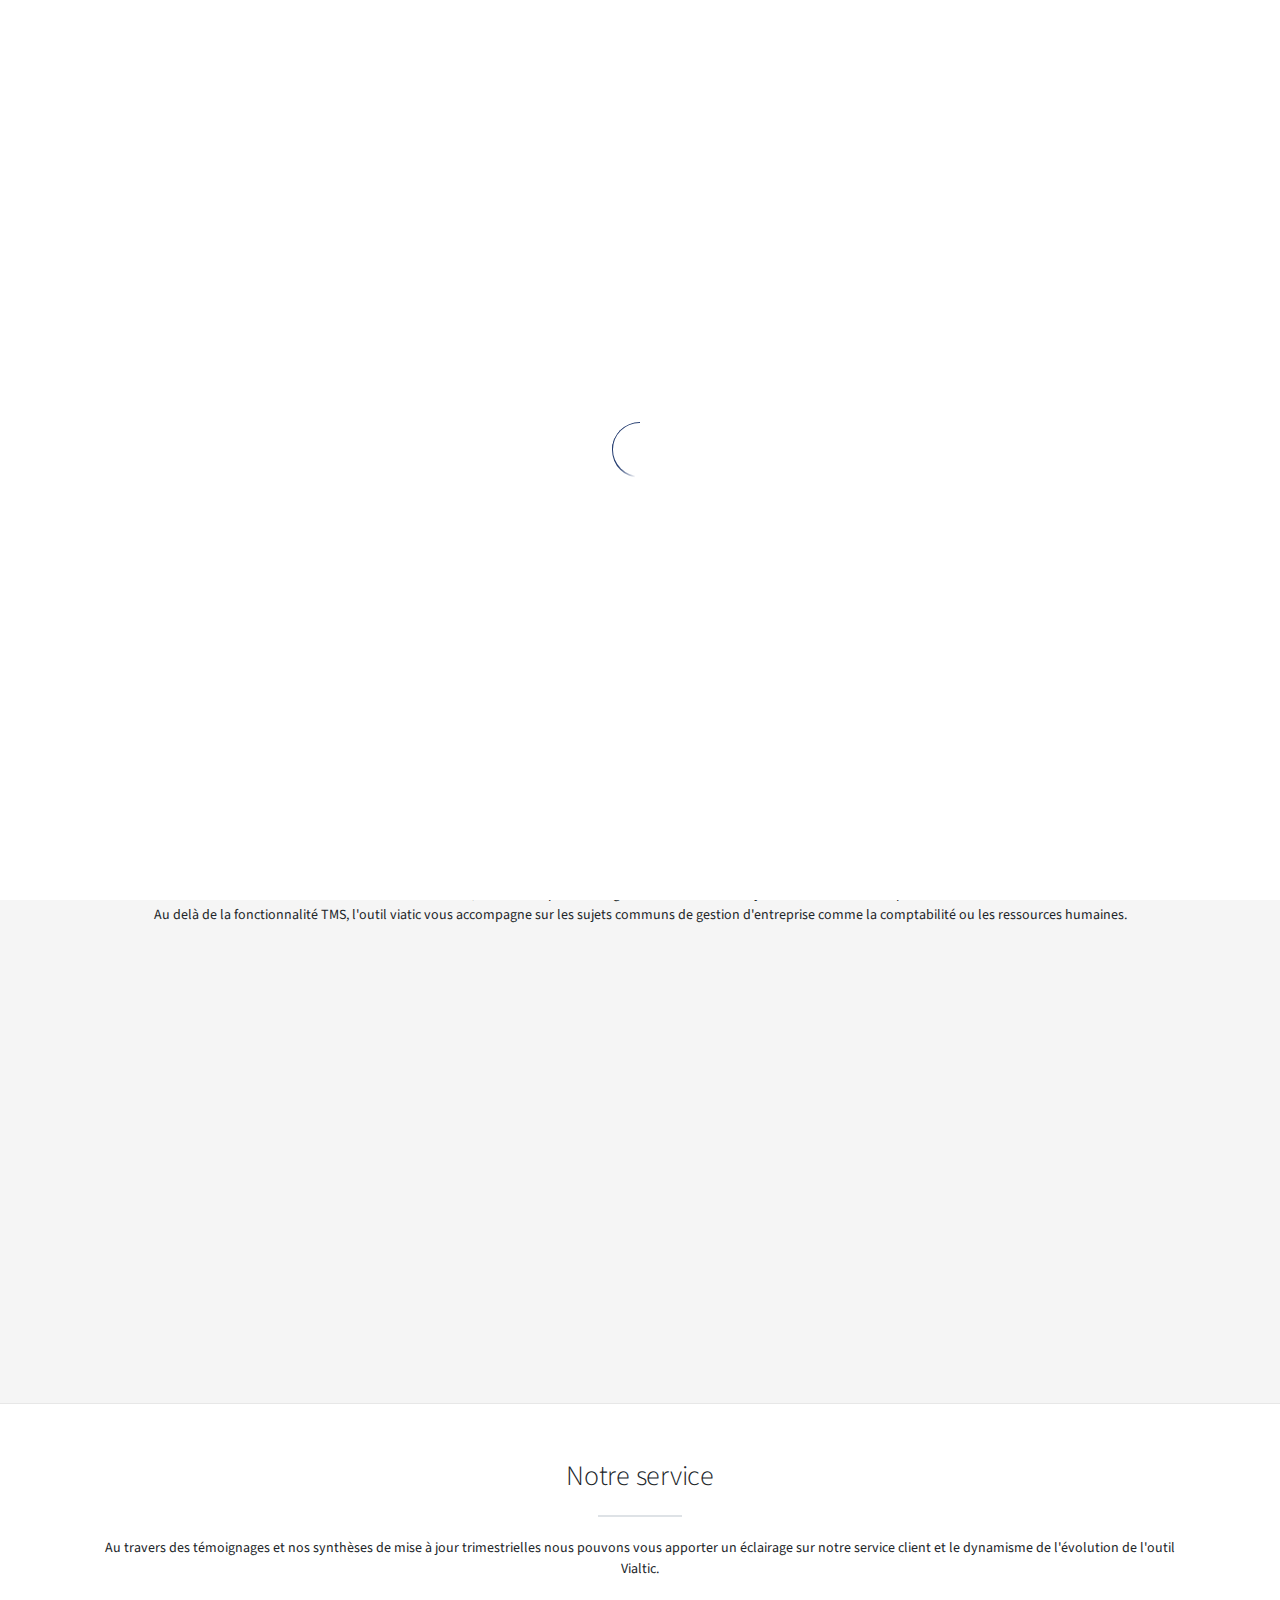
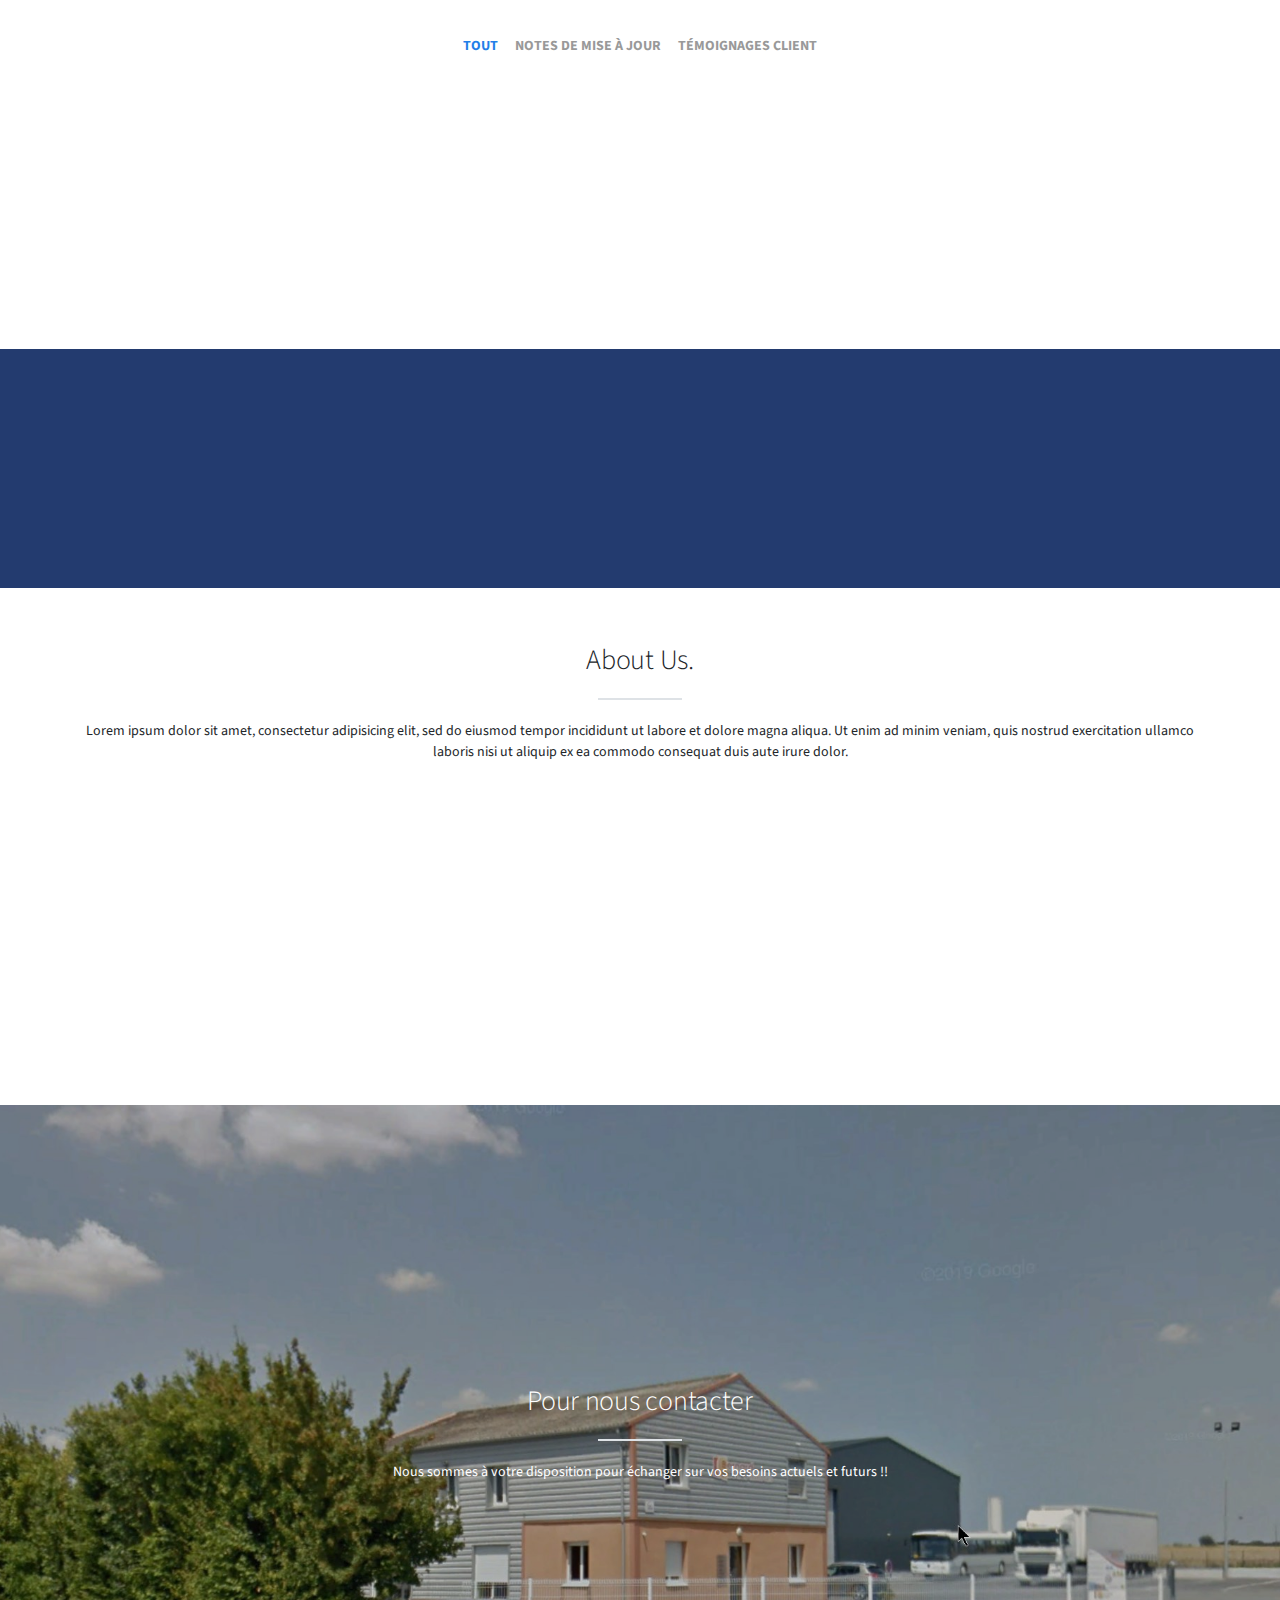
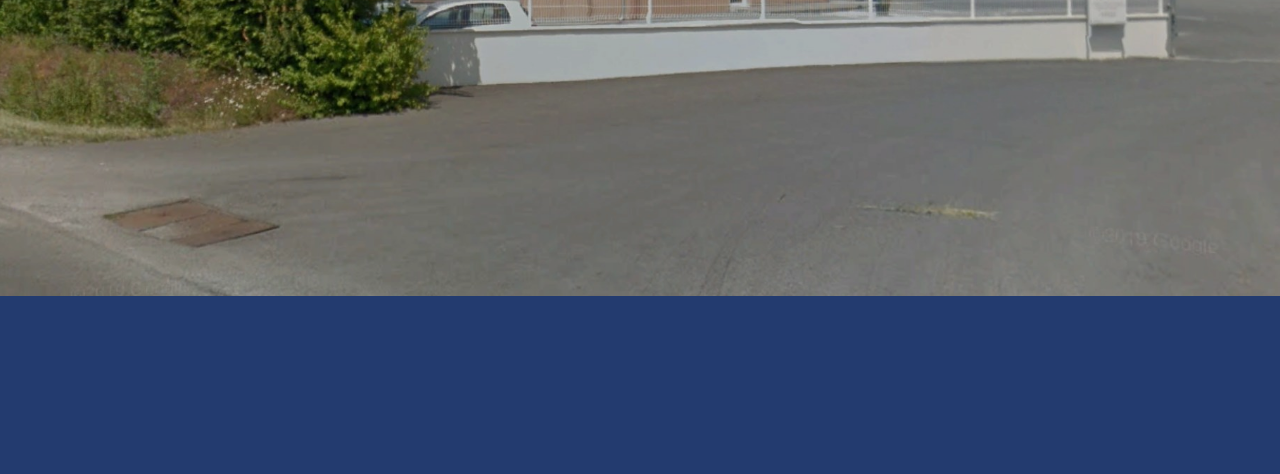
==== index.html @ 10916619 "Test colonnes" ====
<!DOCTYPE html>
<html lang="en-us">

<head>
    <meta http-equiv="X-UA-Compatible" content="IE=Edge">
    <meta charset="UTF-8">
    <meta name="viewport" content="width=device-width, initial-scale=1.0">
    <meta name="description" content="Merlin HTML/CSS template">
    <meta name="author" content="Hasan Alibegic">
    <link rel="shortcut icon" href="favicon.ico">
    <title>Vialtic</title>
    <link rel="stylesheet" href="https://fonts.googleapis.com/css?family=Source+Sans+Pro:300,600" async defer>
    <link rel="stylesheet" href="https://cdnjs.cloudflare.com/ajax/libs/twitter-bootstrap/4.1.0/css/bootstrap.min.css" async defer>
    <link rel="stylesheet" href="https://cdnjs.cloudflare.com/ajax/libs/venobox/1.8.2/venobox.css" async defer>
    <link rel="stylesheet" href="https://cdnjs.cloudflare.com/ajax/libs/animate.css/3.5.2/animate.min.css" async defer>
    <link rel="stylesheet" href="https://cdnjs.cloudflare.com/ajax/libs/font-awesome/4.7.0/css/font-awesome.min.css" async defer>
    <link rel="stylesheet" href="css/style.css" async defer>
    <!--[if lt IE 9]>
    <script src="https://cdnjs.cloudflare.com/ajax/libs/html5shiv/3.7.3/html5shiv.min.js"></script>
    <script src="https://cdnjs.cloudflare.com/ajax/libs/respond.js/1.4.2/respond.min.js"></script>
    <![endif]-->
</head>

<body>
    <div class="loader">
        <div class="loading"></div>
    </div>
    <section id="home" class="page overlay">
        <div class="container">
            <div class="content cover text-center">
                <div class="row">
                    <div class="col-sm-12">
                        <h1 class="mt-0 mb-4 animated hiding" data-animation="fadeInDown" data-delay="300">Vialtic - Le TMS des PME du transport routier</h1>
                        <a class="mt-0 mb-4 btn btn-blue nav-external animated hiding" data-animation="fadeIn" data-delay="900" href="#services">En savoir plus</a>
                        <h3 class="mt-0 mb-0 animated hiding" data-animation="fadeIn" data-delay="600">#Exploitation #GestionsDeParc #Achats #Sinistres<br> #CRM #RH #ContrôleDeGestion #Comptabilité</h3>
                    </div>
                </div>
            </div>
        </div>
    </section>
    <div id="navbar-top">
        <nav class="navbar navbar-expand-md navbar-light bg-white fixed">
            <div class="container">
                <a class="navbar-brand nav-external" href="#home">Vialtic</a>
                <button class="navbar-toggler" type="button" data-toggle="collapse" data-target="#nav" aria-controls="nav" aria-expanded="false"
                    aria-label="Toggle navigation">
                    <span class="navbar-toggler-icon"></span>
                </button>
                <div class="collapse navbar-collapse" id="nav">
                    <ul class="navbar-nav ml-auto">
                        <li class="nav-item active">
                            <a class="nav-link" href="#home">Accueil</a>
                        </li>
                        <li class="nav-item">
                            <a class="nav-link" href="#services">Produit</a>
                        </li>
                        <li class="nav-item">
                            <a class="nav-link" href="#work">Services</a>
                        </li>
                        <li class="nav-item">
                            <a class="nav-link" href="#clients">Clients</a>
                        </li>
                        <li class="nav-item">
                            <a class="nav-link" href="#about">A propos</a>
                        </li>
                        <li class="nav-item">
                            <a class="nav-link" href="#contact">Contact</a>
                        </li>
                    </ul>
                </div>
            </div>
        </nav>
    </div>
    <section id="services" class="page">
        <div class="container">
            <div class="content text-center">
                <div class="heading">
                    <h2 class="mt-0 mb-4">Notre produit</h2>
                    <div class="border"></div>
                    <p class="mt-4 mb-0">Au travers d'un seul et même accès, Vialtic vous permet de gérer l'ensemble des enjeux d'une PME de transport routier en 2020.<br> Au delà de la fonctionnalité TMS, l'outil viatic vous accompagne sur les sujets communs de gestion d'entreprise comme la comptabilité ou les ressources humaines.</p>
                </div>
                <div class="row">
                    <div class="col-sm-3 service animated hiding" data-animation="fadeInUp" data-delay="300">
                        <i class="fa fa-truck fa-5x"></i>
                        <h3 class="mt-5 mb-4"><a href="#">TMS</a></h3>
                        <p>Vialtic propose tous les éléments d'un TMS lot demi-lots. Son plaaning graphique vous donnera une vue synthétique et efficace des transports en cours et planifiés. La gestion des OT récurrents évitera les tâches administratives répétitives.</p>
                    </div>
                    <div class="col-sm-3 service animated hiding" data-animation="fadeInUp" data-delay="600">
                        <i class="fa fa-calculator fa-5x"></i>
                        <h3 class="mt-5 mb-4"><a href="#">ERP</a></h3>
                        <p>Vialtic fourni une aide précieuse dans la gestion de votre entreprise. La module comptabilité évitera les resaisies et facilitera la communication avec votre expert comptable. Le module Ressources Humaines facilite la communication avec les salariés et fluidifie le calcul de payes.</p>
                    </div>
                    <div class="col-sm-3 service animated hiding" data-animation="fadeInUp" data-delay="900">
                        <i class="fa fa-mobile fa-5x"></i>
                        <h3 class="mt-5 mb-4"><a href="#">Application mobile</a></h3>
                        <p>L'applcation mobile, prioritaire destiné aux conducteurs, permet d'assurer une communication fluide entre l'exploitation et le personnel roulants. Au dela des fonctionnalités métiers liées aux ordres de transport et à la géolocalisation, l'application permet aussi le transmission de tous les éléments variables de paye, paniers, demandes de congés, etc... </p>
                    </div>
                    <div class="col-sm-3 service animated hiding" data-animation="fadeInUp" data-delay="900">
                        <i class="fa fa-user fa-5x"></i>
                        <h3 class="mt-5 mb-4"><a href="#">Portail Collaborateurs & Clients</a></h3>
                        <p>Le portail collaboratif permet de fluidifier les échanges avec vos collaborateurs et clients. L'ensemble des communications usuelles (comme les congés, les déclarations de paniers ou la mise à disposition des émargés) sont implémentés dans le portail </p>
                    </div>
                
                </div>
            </div>
        </div>
    </section>
    <section id="work" class="page">
        <div class="container">
            <div class="content text-center">
                <div class="heading">
                    <h2 class="mt-0 mb-4">Notre service</h2>
                    <div class="border"></div>
                    <p class="mt-4 mb-0">Au travers des témoignages et nos synthèses de mise à jour trimestrielles nous pouvons vous apporter un éclairage sur notre service client et le dynamisme de l'évolution de l'outil Vialtic.</p>
                </div>
                <div class="row">
                    <div class="col-md-12">
                        <div id="portfolio">
                            <ul class="filters list-inline">
                                <li class="list-inline-item">
                                    <a class="active" data-filter="*" href="#">Tout</a>
                                </li>
                                <li class="list-inline-item">
                                    <a data-filter=".maj" href="#">Notes de mise à jour</a>
                                </li>
                                <li class="list-inline-item">
                                    <a data-filter=".client" href="#">Témoignages client</a>
                                </li>
                            </ul>
                            <ul class="items list-unstyled clearfix animated hiding mb-0" data-animation="fadeInRight">
                                <li class="item client">
                                    <a href="work.html" data-gall="work" data-vbtype="ajax">
                                        <img src="img/work/1.jpg" alt="">
                                        <div class="overlay">
                                            <span>Témoignage Cassier</span>
                                        </div>
                                    </a>
                                </li>
                                <li class="item maj">
                                    <a href="work.html" data-gall="work" data-vbtype="ajax">
                                        <img src="img/work/2.jpg" alt="">
                                        <div class="overlay">
                                            <span>Mise à jour Janvier 2019</span>
                                        </div>
                                    </a>
                                </li>
                                <li class="item client">
                                    <a href="work.html" data-gall="work" data-vbtype="ajax">
                                        <img src="img/work/3.jpg" alt="">
                                        <div class="overlay">
                                            <span>Témoignage Sabenis 1</span>
                                        </div>
                                    </a>
                                </li>
                                <li class="item maj">
                                    <a href="work.html" data-gall="work" data-vbtype="ajax">
                                        <img src="img/work/4.jpg" alt="">
                                        <div class="overlay">
                                            <span>Mise à jour Mars 2019</span>
                                        </div>
                                    </a>
                                </li>
                                <li class="item client">
                                    <a href="work.html" data-gall="work" data-vbtype="ajax">
                                        <img src="img/work/5.jpg" alt="">
                                        <div class="overlay">
                                            <span>Témoignange client XX</span>
                                        </div>
                                    </a>
                                </li>
                                <li class="item maj">
                                    <a href="work.html" data-gall="work" data-vbtype="ajax">
                                        <img src="img/work/6.jpg" alt="">
                                        <div class="overlay">
                                            <span>Mise à jour Juin 2019 </span>
                                        </div>
                                    </a>
                                </li>
                                <li class="item client">
                                    <a href="work.html" data-gall="work" data-vbtype="ajax">
                                        <img src="img/work/7.jpg" alt="">
                                        <div class="overlay">
                                            <span>témoignage Sabenis 2</span>
                                        </div>
                                    </a>
                                </li>
                                <li class="item maj">
                                    <a href="work.html" data-gall="work" data-vbtype="ajax">
                                        <img src="img/work/8.jpg" alt="">
                                        <div class="overlay">
                                            <span>Mise à jours Mars 2020</span>
                                        </div>
                                    </a>
                                </li>
                            </ul>
                        </div>
                    </div>
                </div>
            </div>
        </div>
    </section>
    <section id="clients" class="page">
        <div class="container">
            <div class="content text-center">
                <div class="row">
                    <div class="col-sm-12 animated hiding" data-animation="fadeInDown">
                        <div id="testimonials" class="carousel slide">
                            <ol class="carousel-indicators">
                                <li data-target="#testimonials" data-slide-to="0" class="active"></li>
                                <li data-target="#testimonials" data-slide-to="1" class=""></li>
                                <li data-target="#testimonials" data-slide-to="2" class=""></li>
                                <li data-target="#testimonials" data-slide-to="3" class=""></li>
                            </ol>
                            <div class="carousel-inner">
                                <div class="carousel-item active flex-column">
                                    <p class="quote mb-4">Quisque convallis diam ligula, ac accumsan eros pretium vel. Curabitur convallis nibh sit amet iaculis ornare. Integer blandit quis diam sed tincidunt.</p>
                                    <p class="client mb-5">John Doe / CEO</p>
                                </div>
                                <div class="carousel-item flex-column">
                                    <p class="quote mb-4">Vestibulum volutpat accumsan sem non eleifend. Vivamus pretium nisi semper sapien eleifend, vel lacinia lacus sodales. Morbi bibendum purus at leo laoreet, vel ultricies orci viverra.</p>
                                    <p class="client mb-5">Jorginho Jian / Developer</p>
                                </div>
                                <div class="carousel-item flex-column">
                                    <p class="quote mb-4">Curabitur in nulla et lorem varius convallis. Morbi bibendum purus at leo laoreet, vel ultricies orci viverra. Duis quis accumsan urna. Nulla faucibus mauris elit, vitae tristique nisi sollicitudin ut.</p>
                                    <p class="client mb-5">Gandalf Kadir / Web Designer</p>
                                </div>
                                <div class="carousel-item flex-column">
                                    <p class="quote mb-4">Nullam vel tempor quam, id dictum eros. Nam augue sem, aliquam ac mauris in, pharetra convallis quam. Nulla faucibus mauris elit, vitae tristique nisi sollicitudin ut. Vivamus pretium nisi semper sapien eleifend.</p>
                                    <p class="client mb-5">Homeros Yehudi / QA Engineer</p>
                                </div>
                            </div>
                        </div>
                    </div>
                </div>
            </div>
        </div>
    </section>
    <section id="about" class="page">
        <div class="container">
            <div class="content text-center">
                <div class="heading">
                    <h2 class="mt-0 mb-4">About Us.</h2>
                    <div class="border"></div>
                    <p class="mt-4 mb-0">Lorem ipsum dolor sit amet, consectetur adipisicing elit, sed do eiusmod tempor incididunt ut labore et dolore magna aliqua. Ut enim ad minim veniam, quis nostrud exercitation ullamco laboris nisi ut aliquip ex ea commodo consequat duis aute irure dolor.</p>
                </div>
                <div class="row">
                    <div class="col-md-3 col-sm-6 col-xs-12 teammate animated hiding" data-animation="fadeInLeft" data-delay="600">
                        <div class="profile-photo">
                            <img class="img-fluid" src="img/team/1.jpg" alt="">
                        </div>
                        <div class="bio mt-4">
                            <h5 class="mb-1">John Doe</h5>
                            <p>Web Developer</p>
                            <div class="border mt-4 mb-4"></div>
                            <p>Lorem ipsum dolor sit, consetetur sadipscing elitr, diam nonumy eirmod tempor invidunt ut labore.</p>
                            <ul class="list-inline">
                                <li class="list-inline-item">
                                    <a href="http://www.facebook.com" title="Facebook">
                                        <i class="fa fa-facebook"></i>
                                    </a>
                                </li>
                                <li class="list-inline-item">
                                    <a href="http://www.twitter.com" title="Twitter">
                                        <i class="fa fa-twitter"></i>
                                    </a>
                                </li>
                                <li class="list-inline-item">
                                    <a href="http://www.linkedin.com" title="LinkedIn">
                                        <i class="fa fa-linkedin"></i>
                                    </a>
                                </li>
                                <li class="list-inline-item">
                                    <a href="http://www.github.com" title="GitHub">
                                        <i class="fa fa-github"></i>
                                    </a>
                                </li>
                            </ul>
                        </div>
                    </div>
                    <div class="col-md-3 col-sm-6 col-xs-12 teammate animated hiding" data-animation="fadeInUp" data-delay="300">
                        <div class="profile-photo">
                            <img class="img-fluid" src="img/team/2.jpg" alt="">
                        </div>
                        <div class="bio mt-4">
                            <h5 class="mb-1">Clarinda Gratia</h5>
                            <p>Designer</p>
                            <div class="border mt-4 mb-4"></div>
                            <p>Lorem ipsum dolor sit, consetetur sadipscing elitr, diam nonumy eirmod tempor invidunt ut labore.</p>
                            <ul class="list-inline">
                                <li class="list-inline-item">
                                    <a href="http://www.dribbble.com" title="Dribbble">
                                        <i class="fa fa-dribbble"></i>
                                    </a>
                                </li>
                                <li class="list-inline-item">
                                    <a href="http://www.pinterest.com" title="Pinterest">
                                        <i class="fa fa-pinterest"></i>
                                    </a>
                                </li>
                                <li class="list-inline-item">
                                    <a href="http://www.instagram.com" title="Instagram">
                                        <i class="fa fa-instagram"></i>
                                    </a>
                                </li>
                            </ul>
                        </div>
                    </div>
                    <div class="col-md-3 col-sm-6 col-xs-12 teammate animated hiding" data-animation="fadeInUp" data-delay="300">
                        <div class="profile-photo">
                            <img class="img-fluid" src="img/team/3.jpg" alt="">
                        </div>
                        <div class="bio mt-4">
                            <h5 class="mb-1">Mandeep Eimear</h5>
                            <p>Mobile Developer</p>
                            <div class="border mt-4 mb-4"></div>
                            <p>Lorem ipsum dolor sit, consetetur sadipscing elitr, diam nonumy eirmod tempor invidunt ut labore.</p>
                            <ul class="list-inline">
                                <li class="list-inline-item">
                                    <a href="http://www.twitter.com" title="Twitter">
                                        <i class="fa fa-twitter"></i>
                                    </a>
                                </li>
                                <li class="list-inline-item">
                                    <a href="http://developer.android.com/index.html" title="Android Developers">
                                        <i class="fa fa-android"></i>
                                    </a>
                                </li>
                                <li class="list-inline-item">
                                    <a href="http://www.stackoverflow.com" title="Stack Overflow">
                                        <i class="fa fa-stack-overflow"></i>
                                    </a>
                                </li>
                            </ul>
                        </div>
                    </div>
                    <div class="col-md-3 col-sm-6 col-xs-12 teammate animated hiding" data-animation="fadeInRight" data-delay="600">
                        <div class="profile-photo">
                            <img class="img-fluid" src="img/team/4.jpg" alt="">
                        </div>
                        <div class="bio mt-4">
                            <h5 class="mb-1">Wigstan Fergus</h5>
                            <p>QA Engineer</p>
                            <div class="border mt-4 mb-4"></div>
                            <p>Lorem ipsum dolor sit, consetetur sadipscing elitr, diam nonumy eirmod tempor invidunt ut labore.</p>
                            <ul class="list-inline">
                                <li class="list-inline-item">
                                    <a href="http://www.plus.google.com" title="Google+">
                                        <i class="fa fa-google-plus"></i>
                                    </a>
                                </li>
                                <li class="list-inline-item">
                                    <a href="http://www.trello.com" title="Trello">
                                        <i class="fa fa-trello"></i>
                                    </a>
                                </li>
                                <li class="list-inline-item">
                                    <a href="mailto:john.doe@mail.com" title="Email">
                                        <i class="fa fa-envelope"></i>
                                    </a>
                                </li>
                            </ul>
                        </div>
                    </div>
                </div>
            </div>
        </div>
    </section>
    <section id="contact" class="page overlay">
        <div class="container">
            <div class="content cover text-center">
                <div class="heading">
                    <h2 class="mt-0 mb-4">Pour nous contacter</h2>
                    <div class="border"></div>
                    <p class="mt-4 mb-0">Nous sommes à votre disposition pour échanger sur vos besoins actuels et futurs !!</p>
                </div>
                <div class="row">
                    <div class="col-sm-4 animated hiding" data-animation="fadeInRight" data-delay="600">
                        <i class="fa fa-map-marker fa-3x"></i>
                        <a href="#">95 Route de Brioux 79170 Périgné </a>
                    </div>
                    <div class="col-sm-4 animated hiding" data-animation="fadeInDown" data-delay="300">
                        <i class="fa fa-phone fa-3x"></i>
                        <a href="tel:9876543210">05 49 29 76 34</a>
                    </div>
                    <div class="col-sm-4 animated hiding" data-animation="fadeInLeft" data-delay="600">
                        <i class="fa fa-envelope fa-3x"></i>
                        <a href="mailto:john.doe@mail.com">contact@vialtic.com</a>
                    </div>
                </div>
            </div>
        </div>
    </section>
    <footer id="footer">
        <div class="container">
            <div class="row">
                <div class="col-sm-12 animated hiding" data-animation="fadeInUp">
                    <ul class="social list-inline">

                        <li class="list-inline-item">
                            <a class="linkedin href="https://www.linkedin.com/company/25458420/" title="LinkedIn">
                                <i class="fa fa-linkedin fa-2x"></i>
                            </a>
                        </li>
                    </ul>
                    <p class="copyright">
                        Created by <a href="http://halibegic.info">halibegic</a> &middot; Code licensed under the <a href="http://www.apache.org/licenses/LICENSE-2.0">Apache License v2.0</a> &middot; Based on <a href="http://getbootstrap.com/">Bootstrap v4</a> &middot; Icons by <a href="http://fontawesome.io/">Font Awesome</a> &middot;
                        <a href="http://www.github.com/halibegic/merlin">GitHub</a> &middot;
                        <a href="http://steamcommunity.com/id/halibegic">Buy Me a Game</a>
                    </p>
                </div>
            </div>
        </div>
    </footer>
    <script src="https://cdnjs.cloudflare.com/ajax/libs/jquery/3.2.1/jquery.min.js"></script>
    <script src="https://cdnjs.cloudflare.com/ajax/libs/tether/1.4.0/js/tether.min.js"></script>
    <script src="https://cdnjs.cloudflare.com/ajax/libs/twitter-bootstrap/4.1.0/js/bootstrap.min.js"></script>
    <script src="https://cdnjs.cloudflare.com/ajax/libs/jquery.isotope/3.0.4/isotope.pkgd.min.js"></script>
    <script src="https://cdnjs.cloudflare.com/ajax/libs/jquery.imagesloaded/4.1.3/imagesloaded.min.js"></script>
    <script src="https://cdnjs.cloudflare.com/ajax/libs/jquery-scrollTo/2.1.2/jquery.scrollTo.min.js"></script>
    <script src="https://cdnjs.cloudflare.com/ajax/libs/jquery-one-page-nav/3.0.0/jquery.nav.min.js"></script>
    <script src="https://cdnjs.cloudflare.com/ajax/libs/jquery.appear/0.3.3/jquery.appear.min.js"></script>
    <script src="https://cdnjs.cloudflare.com/ajax/libs/venobox/1.8.2/venobox.min.js"></script>
    <script src="js/script.js?v=1.0"></script>
    <!-- Google Analytics: change UA-25089888-9 to be your site's ID. -->
    <script>
        (function(b,o,i,l,e,r){b.GoogleAnalyticsObject=l;b[l]||(b[l]=
        function(){(b[l].q=b[l].q||[]).push(arguments)});b[l].l=+new Date;
        e=o.createElement(i);r=o.getElementsByTagName(i)[0];
        e.src='//www.google-analytics.com/analytics.js';
        r.parentNode.insertBefore(e,r)}(window,document,'script','ga'));
        ga('create','UA-25089888-9');ga('send','pageview');
    </script>
</body>

</html>
---- css/style.css ----
/*
Merlin - Responsive One Page Template
Version: 1.0
By: Hasan Alibegic, hasan461@gmail.com
License: Apache License v2.0
*/

html {
    font-size: 14px;
}

body {
    font-family: "Source Sans Pro", sans-serif;
}

h1,
h2,
h3,
h4,
h5,
h6 {
    font-weight: 300;
    letter-spacing: -.02rem;
}

*,
*:focus {
    outline: none !important;
}

a {
    color: #2d2d2d;
    cursor: pointer;
}

a:hover,
a:focus {
    color: #0c86b6;
    text-decoration: none;
}

.hiding {
    opacity: 0;
}

.showing {
    opacity: 1;
}

.img-rounded {
    -webkit-border-radius: 8px;
    -moz-border-radius: 8px;
    border-radius: 8px;
}

.btn {
    font-size: 1rem;
    font-weight: bold;
    text-transform: uppercase;
    -webkit-border-radius: 2px;
    -moz-border-radius: 2px;
    border-radius: 2px;
    -webkit-transition: all .2s;
    -moz-transition: all .2s;
    -ms-transition: all .2s;
    transition: all .2s;
}

.btn-blue {
    color: #fff;
    background: #227fe8;
}

.btn-blue:hover,
.btn-blue:focus {
    color: #fff;
    background: #233b6f;
}

.btn-green {
    color: #fff;
    background: #f5b76a;
}

.btn-green:hover,
.btn-green:focus {
    color: #fff;
    background: #233b6f;
}

.btn-dark {
    color: #fff;
    background: #233b6f;
}

.btn-dark:hover,
.btn-dark:focus {
    color: #fff;
    background: #233b6f;
}

.list-inline-item:not(:last-child) {
    margin-right: 1rem;
}

.loader {
    position: fixed;
    z-index: 999;
    width: 100%;
    height: 100%;
    background: #fff;
}

.loading {
    position: absolute;
    top: 50%;
    left: 50%;
    width: 4rem;
    height: 4rem;
    margin: -2rem 0 0 -2rem;
    text-indent: -9999rem;
    border-radius: 50%;
    background: #233b6f;
    background: -moz-linear-gradient(left, #233b6f 10%, rgba(35,59,111, 0) 42%);
    background: -webkit-linear-gradient(left, #233b6f 10%, rgba(35,59,111, 0) 42%);
    background: -o-linear-gradient(left, #233b6f 10%, rgba(35,59,111, 0) 42%);
    background: -ms-linear-gradient(left, #233b6f 10%, rgba(35,59,111, 0) 42%);
    background: linear-gradient(to right, #233b6f 10%, rgba(35,59,111, 0) 42%);
    -webkit-animation: loading 1s infinite linear;
    animation: loading 1s infinite linear;
    -webkit-transform: translateZ(0);
    -ms-transform: translateZ(0);
    transform: translateZ(0);
}

.loading:before {
    position: absolute;
    top: 0;
    left: 0;
    width: 50%;
    height: 50%;
    content: "";
    background: #233b6f;
    border-radius: 100% 0 0 0;
}

.loading:after {
    position: absolute;
    top: 0;
    left: 0;
    bottom: 0;
    right: 0;
    margin: auto;
    width: 94%;
    height: 94%;
    content: "";
    background: #fff;
    border-radius: 50%;
}

.navbar-light {
    margin-bottom: 0;
    background: #fff;
    -webkit-box-shadow: 0 0 2px 0 rgba(0, 0, 0, .2);
    -moz-box-shadow: 0 0 2px 0 rgba(0, 0, 0, .2);
    box-shadow: 0 0 2px 0 rgba(0, 0, 0, .2);
}

.navbar-light .navbar-brand {
    font-weight: bold;
    color: #666;
    text-transform: uppercase;
}

.navbar-light .navbar-nav .nav-link {
    font-weight: bold;
    text-transform: uppercase;
}

.navbar-light .navbar-nav .active > .nav-link,
.navbar-light .navbar-nav .active > .nav-link:hover,
.navbar-light .navbar-nav .active > .nav-link:focus {
    color: #227fe8;
    background: transparent;
}

.navbar-light .navbar-toggler {
    border-color: transparent;
}

.navbar-light.fixed {
    position: fixed;
    top: 0;
    z-index: 99;
    width: 100%;
    border-bottom-color: transparent;
}

.page {
    position: relative;
    overflow: hidden;
}

.page .content {
    margin-top: 4rem;
    margin-bottom: 4rem;
}

.page .content.cover {
    margin-top: 8rem;
    margin-bottom: 8rem;
}

.page .border {
    width: 6rem;
    height: 2px;
    margin-left: auto;
    margin-right: auto;
    background: #f5b76a;
}

.page.overlay:after {
    position: absolute;
    top: 0;
    left: 0;
    width: 100%;
    height: 100%;
    content: "";
    background: rgba(0, 0, 0, 0.2);
}

.page.overlay .content {
    position: relative;
    z-index: 1;
}

#home {
    padding: 0;
    color: #fff;
    background-image: url(../img/cover/home.jpg);
    background-repeat: no-repeat;
    background-position: center center;
    background-size: cover;
}

#home h1 {
    font-size: 4rem;
    line-height: 1;
}

#services {
    background: #f5f5f5;
    border-bottom: 1px solid #e7e7e7;
}

#services .service i {
    margin-top: 4rem;
}

#services .service:hover i {
    color: #f5b76a;
}

#work .heading p {
    margin-bottom: 4rem;
}

#portfolio {
    width: 100%;
}

#portfolio .filters {
    margin-top: 4rem;
    margin-bottom: 4rem;
}

#portfolio .filters li a {
    color: #999;
    font-weight: bold;
    text-transform: uppercase;
}

#portfolio .filters li a:hover,
#portfolio .filters li a:focus {
    color: #333;
}

#portfolio .filters li a.active {
    color: #227fe8;
}

#portfolio .items li {
    position: relative;
    float: left;
    width: 100%;
    overflow: hidden;
}

#portfolio .items li a img {
    width: 100%;
    -webkit-transition: all .4s ease-in-out;
    -moz-transition: all .4s ease-in-out;
    -o-transition: all .4s ease-in-out;
    transition: all .4s ease-in-out;
}

#portfolio .items li a .overlay {
    position: absolute;
    top: 0;
    left: 0;
    width: 100%;
    height: 100%;
    background: #000;
    background: rgba(0, 0, 0, .6);
    -webkit-transition: all .4s ease-in-out;
    -moz-transition: all .4s ease-in-out;
    -o-transition: all .4s ease-in-out;
    transition: all .4s ease-in-out;
    opacity: 0;
}

#portfolio .items li a .overlay span {
    position: absolute;
    left: 1rem;
    bottom: 1rem;
    color: #fff;
    text-transform: uppercase;
}

#portfolio .items li a:hover .overlay {
    opacity: 1;
}

#portfolio .items li a:hover img {
    -webkit-transform: scale(1.1);
    -moz-transform: scale(1.1);
    -ms-transform: scale(1.1);
    -o-transform: scale(1.1);
    transform: scale(1.1);
}

#clients {
    color: #fff;
    background: #233b6f;
}

#testimonials .item {
    margin-bottom: 2rem;
}

#testimonials .quote {
    padding: 0 2rem;
}

#testimonials .quote:before {
    margin-right: 1rem;
    font-family: fontawesome;
    content: "\f10d";
}

#testimonials .client {
    color: #ccc;
}

#testimonials .carousel-indicators {
    bottom: 0;
    margin-bottom: 0;
}

#testimonials .carousel-indicators li {
    width: .8rem;
    max-width: .8rem;
    height: .8rem;
    background: transparent;
    border: 1px solid #a6a6a6;
    -webkit-border-radius: 2px;
    -moz-border-radius: 2px;
    border-radius: 2px;
    -webkit-transition: all .25s linear;
    -moz-transition: all .25s linear;
    -o-transition: all .25s linear;
    transition: all .25s linear;
}

#testimonials .carousel-indicators li:hover,
#testimonials .carousel-indicators li:focus {
    border-color: #fff;
}

#testimonials .carousel-indicators .active {
    background: #f5b76a;
    border-color: #fff;
}

#about .content {
    margin-bottom: 0;
}

#about .teammate {
    margin-top: 4rem;
    margin-bottom: 4rem;
}

#about .teammate .profile-photo {
    overflow: hidden;
}

#about .teammate .profile-photo img {
    -webkit-transition: all .4s ease;
    -moz-transition: all .4s ease;
    -ms-transition: all .4s ease;
    -o-transition: all .4s ease;
    transition: all .4s ease;
}

#about .teammate:hover .profile-photo img,
#about .teammate:focus .profile-photo img {
    -webkit-transform: scale(1.1);
    -moz-transform: scale(1.1);
    -ms-transform: scale(1.1);
    -o-transform: scale(1.1);
    transform: scale(1.1);
}

#about .teammate .bio .border {
    height: 1px;
}

#about .teammate .bio ul {
    margin-bottom: 0;
}

#about .teammate .bio a {
    color: #666;
}

#about .teammate .bio a:hover,
#about .teammate .bio a:focus {
    color: #222;
}

#contact {
    background: url(../img/cover/contact.jpg);
    background-repeat: no-repeat;
    background-position: center center;
    background-size: cover;
}

#contact,
#contact a,
#contact a:hover,
#contact a:focus {
    color: #fff
}

#contact .heading .border {
    background: #fff
}

#contact a {
    display: block;
}

#contact i {
    margin: 4rem 0 1rem;
}

#footer {
    padding: 4rem 0;
    color: #ccc;
    text-align: center;
    background: #233b6f;
}

#footer a,
#footer a:hover,
#footer a:focus {
    color: #fff;
}

#footer .social {
    margin-bottom: 1rem;
}

#footer .social li .facebook:hover,
#footer .social li .facebook:focus {
    color: #3b5998
}

#footer .social li .twitter:hover,
#footer .social li .twitter:focus {
    color: #00aced
}

#footer .social li .google-plus:hover,
#footer .social li .google-plus:focus {
    color: #d34836
}

#footer .social li .dribbble:hover,
#footer .social li .dribbble:focus {
    color: #ea4c89
}

#footer .copyright {
    margin-bottom: 0;
}

.work .title {
    color: #222;
}


/* Venobox */

.vbox-container {
    overflow: hidden;
}


/* Animations */

@-webkit-keyframes loading {
    0% {
        -webkit-transform: rotate(0deg);
        transform: rotate(0deg);
    }
    100% {
        -webkit-transform: rotate(360deg);
        transform: rotate(360deg);
    }
}

@keyframes loading {
    0% {
        -webkit-transform: rotate(0deg);
        transform: rotate(0deg);
    }
    100% {
        -webkit-transform: rotate(360deg);
        transform: rotate(360deg);
    }
}


/* Responsive style */

@media (min-width: 576px) {
    .page .content.cover {
        margin-top: 12rem;
        margin-bottom: 12rem;
    }
    #portfolio .items li {
        width: 50%;
    }
    #testimonials .quote {
        padding: 0 4rem;
    }
}

@media (min-width: 768px) {
    .page .content.cover {
        margin-top: 16rem;
        margin-bottom: 16rem;
    }
    #portfolio .items li {
        width: 25%;
    }
    #testimonials .quote {
        padding: 0 8rem;
    }
}

@media (min-width: 992px) {
    .page .content.cover {
        margin-top: 20rem;
        margin-bottom: 20rem;
    }
    .navbar-light .navbar-nav .nav-link {
        padding-right: 1rem;
        padding-left: 1rem;
        font-weight: bold;
        text-transform: uppercase;
    }
    #testimonials .quote {
        padding: 0 12rem;
    }
}
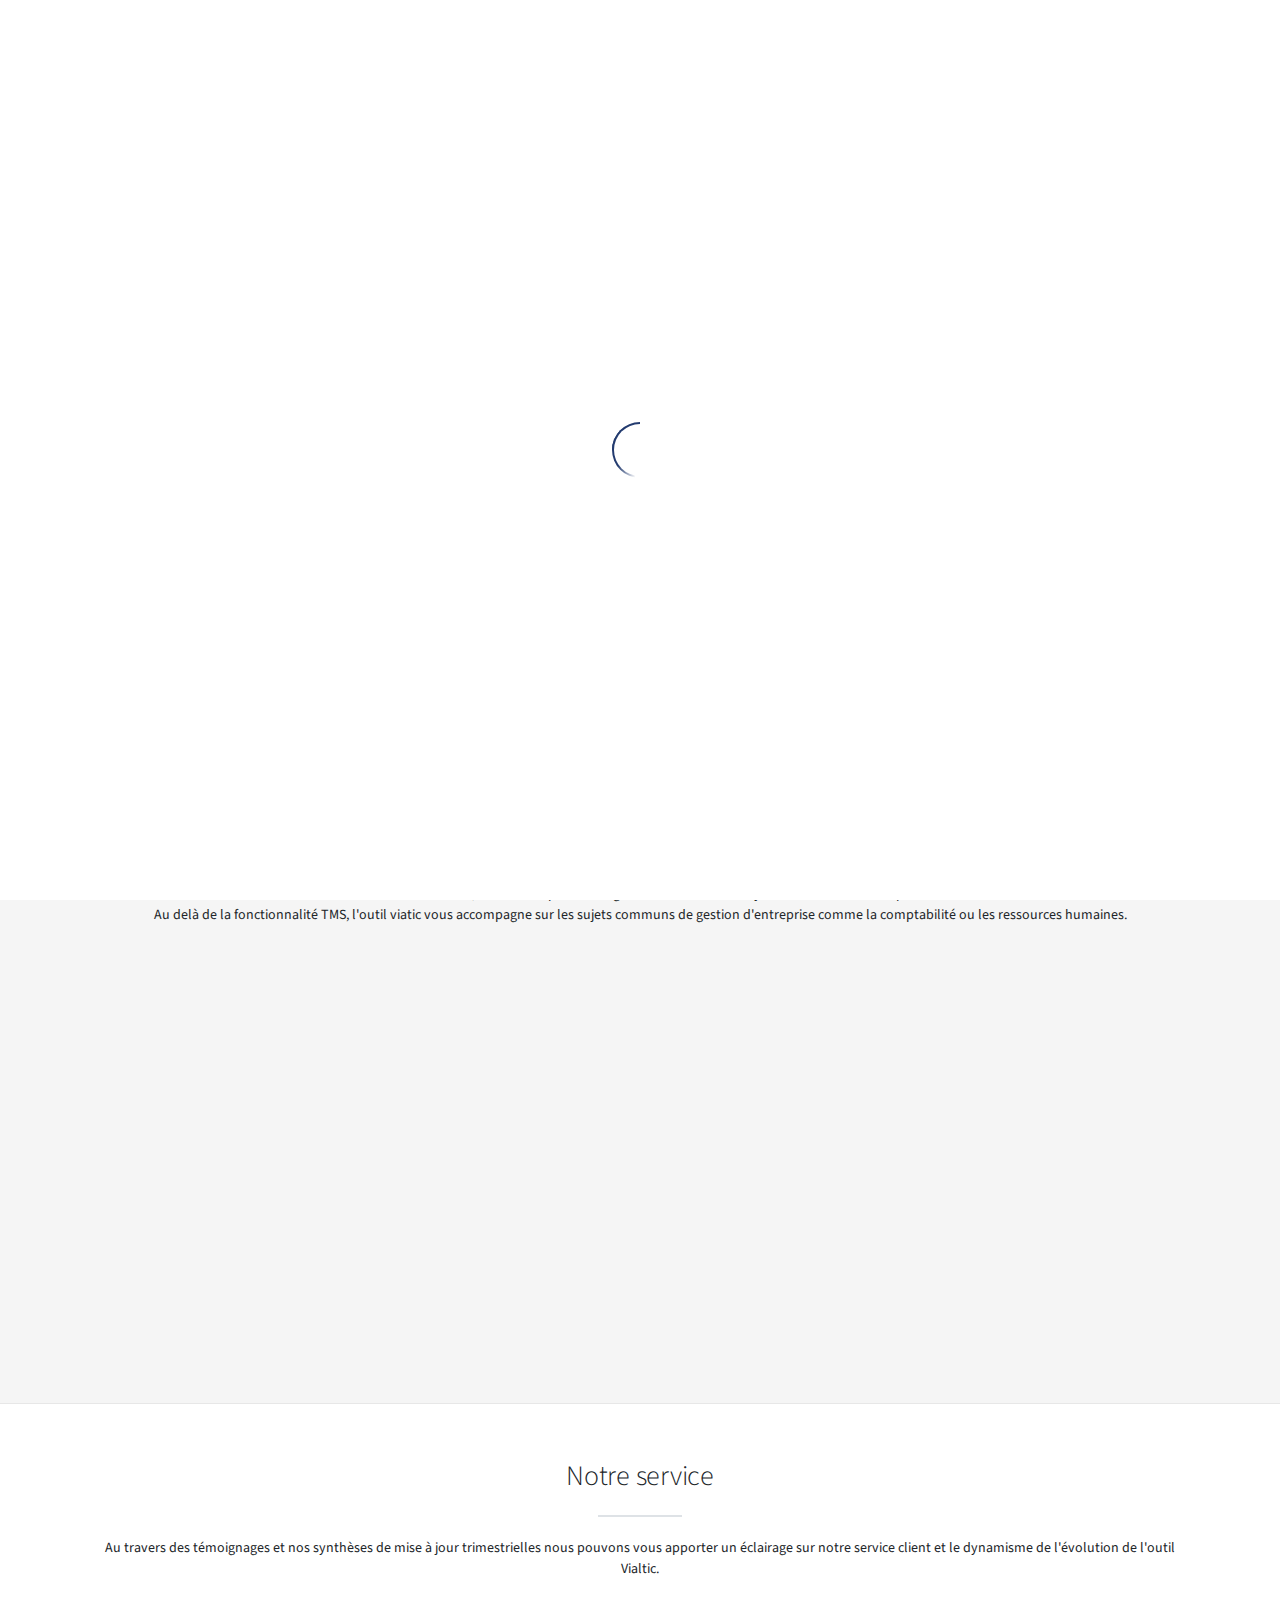
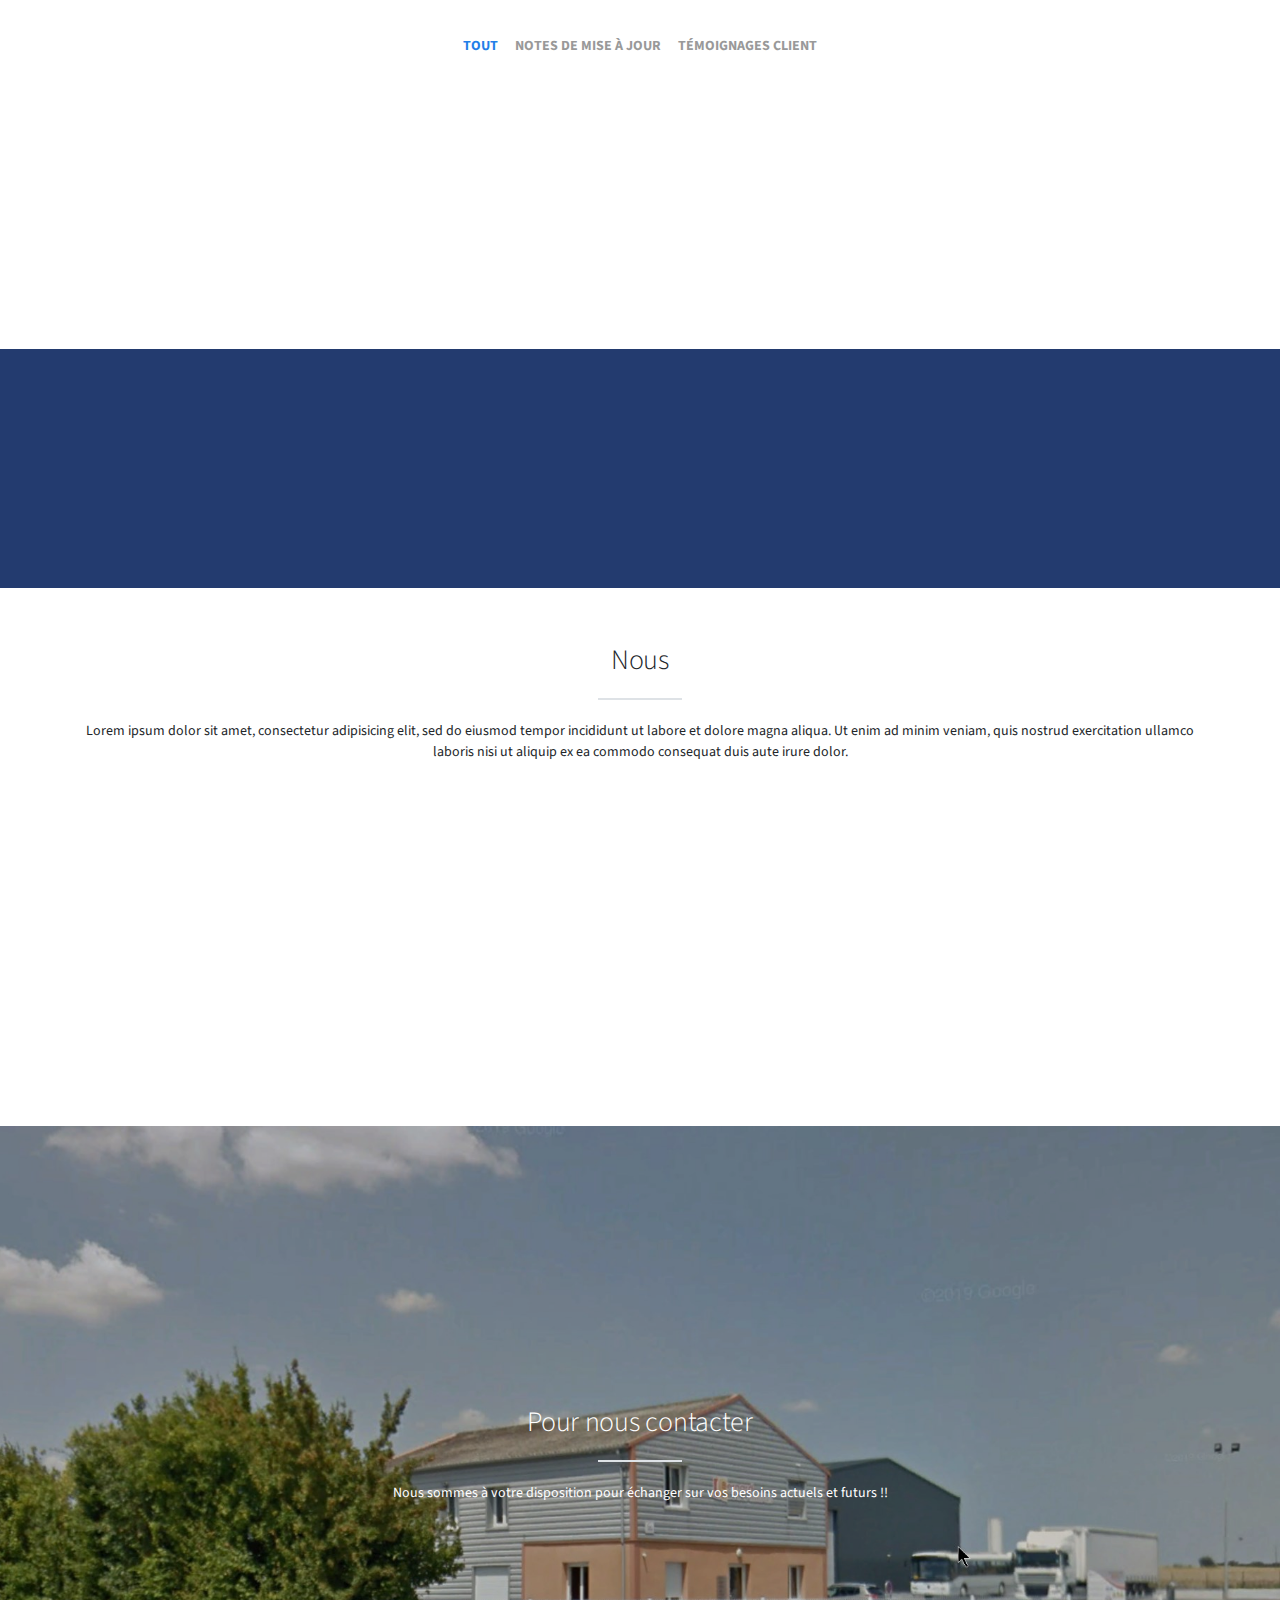
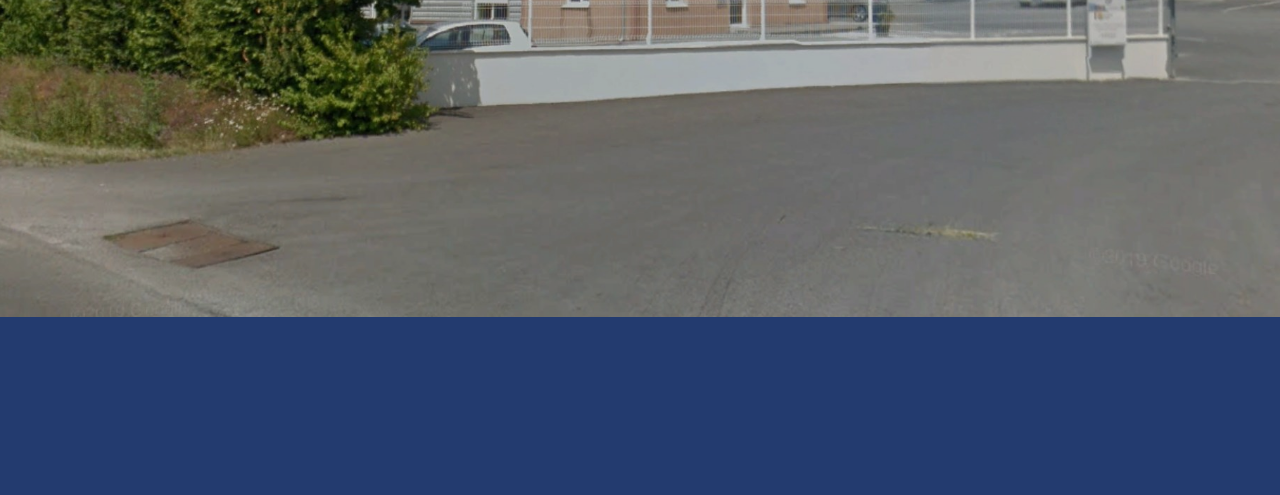
==== commit cf5af638: "Modif de la section "nous"" ====
--- a/index.html
+++ b/index.html
@@ -239,7 +239,7 @@
         <div class="container">
             <div class="content text-center">
                 <div class="heading">
-                    <h2 class="mt-0 mb-4">About Us.</h2>
+                    <h2 class="mt-0 mb-4">Nous</h2>
                     <div class="border"></div>
                     <p class="mt-4 mb-0">Lorem ipsum dolor sit amet, consectetur adipisicing elit, sed do eiusmod tempor incididunt ut labore et dolore magna aliqua. Ut enim ad minim veniam, quis nostrud exercitation ullamco laboris nisi ut aliquip ex ea commodo consequat duis aute irure dolor.</p>
                 </div>
@@ -249,21 +249,11 @@
                             <img class="img-fluid" src="img/team/1.jpg" alt="">
                         </div>
                         <div class="bio mt-4">
-                            <h5 class="mb-1">John Doe</h5>
-                            <p>Web Developer</p>
+                            <h5 class="mb-1">Frédéric Bagnol</h5>
+                            <p>Président</p>
                             <div class="border mt-4 mb-4"></div>
-                            <p>Lorem ipsum dolor sit, consetetur sadipscing elitr, diam nonumy eirmod tempor invidunt ut labore.</p>
+                            <p>20 ans d'informatique au service de la supply chain.</p>
                             <ul class="list-inline">
-                                <li class="list-inline-item">
-                                    <a href="http://www.facebook.com" title="Facebook">
-                                        <i class="fa fa-facebook"></i>
-                                    </a>
-                                </li>
-                                <li class="list-inline-item">
-                                    <a href="http://www.twitter.com" title="Twitter">
-                                        <i class="fa fa-twitter"></i>
-                                    </a>
-                                </li>
                                 <li class="list-inline-item">
                                     <a href="http://www.linkedin.com" title="LinkedIn">
                                         <i class="fa fa-linkedin"></i>
@@ -282,24 +272,19 @@
                             <img class="img-fluid" src="img/team/2.jpg" alt="">
                         </div>
                         <div class="bio mt-4">
-                            <h5 class="mb-1">Clarinda Gratia</h5>
-                            <p>Designer</p>
+                            <h5 class="mb-1">Sébastien Nivelle</h5>
+                            <p>Directeur Général & Fondateur</p>
                             <div class="border mt-4 mb-4"></div>
-                            <p>Lorem ipsum dolor sit, consetetur sadipscing elitr, diam nonumy eirmod tempor invidunt ut labore.</p>
+                            <p>Après 10 ans dans le déploimenet d'ERP internationnaux puis la direction d'entreprise de transports. J'ai fondé Vialtic.com. </p>
                             <ul class="list-inline">
                                 <li class="list-inline-item">
-                                    <a href="http://www.dribbble.com" title="Dribbble">
-                                        <i class="fa fa-dribbble"></i>
-                                    </a>
-                                </li>
-                                <li class="list-inline-item">
-                                    <a href="http://www.pinterest.com" title="Pinterest">
-                                        <i class="fa fa-pinterest"></i>
-                                    </a>
-                                </li>
-                                <li class="list-inline-item">
-                                    <a href="http://www.instagram.com" title="Instagram">
-                                        <i class="fa fa-instagram"></i>
+                                    <a href="http://www.linkedin.com" title="LinkedIn">
+                                        <i class="fa fa-linkedin"></i>
+                                    </a>
+                                </li>
+                                <li class="list-inline-item">
+                                    <a href="mailto:sebastien@vialtic.com" title="Email">
+                                        <i class="fa fa-envelope"></i>
                                     </a>
                                 </li>
                             </ul>
@@ -310,24 +295,19 @@
                             <img class="img-fluid" src="img/team/3.jpg" alt="">
                         </div>
                         <div class="bio mt-4">
-                            <h5 class="mb-1">Mandeep Eimear</h5>
-                            <p>Mobile Developer</p>
+                            <h5 class="mb-1">Stéphanie Dufront</h5>
+                            <p>Customer Success Manager</p>
                             <div class="border mt-4 mb-4"></div>
-                            <p>Lorem ipsum dolor sit, consetetur sadipscing elitr, diam nonumy eirmod tempor invidunt ut labore.</p>
+                            <p>Après 5 années dans une entreprise de transport, je suis au service du déploiement de Vialtic dans votre société !!</p>
                             <ul class="list-inline">
                                 <li class="list-inline-item">
-                                    <a href="http://www.twitter.com" title="Twitter">
-                                        <i class="fa fa-twitter"></i>
-                                    </a>
-                                </li>
-                                <li class="list-inline-item">
-                                    <a href="http://developer.android.com/index.html" title="Android Developers">
-                                        <i class="fa fa-android"></i>
-                                    </a>
-                                </li>
-                                <li class="list-inline-item">
-                                    <a href="http://www.stackoverflow.com" title="Stack Overflow">
-                                        <i class="fa fa-stack-overflow"></i>
+                                    <a href="http://www.linkedin.com" title="LinkedIn">
+                                        <i class="fa fa-linkedin"></i>
+                                    </a>
+                                </li>
+                                <li class="list-inline-item">
+                                    <a href="mailto:stephanie@vialtic.com" title="Email">
+                                        <i class="fa fa-envelope"></i>
                                     </a>
                                 </li>
                             </ul>
@@ -338,24 +318,14 @@
                             <img class="img-fluid" src="img/team/4.jpg" alt="">
                         </div>
                         <div class="bio mt-4">
-                            <h5 class="mb-1">Wigstan Fergus</h5>
-                            <p>QA Engineer</p>
+                            <h5 class="mb-1">Equipe R&D</h5>
+                            <p>CdP / Développeurs</p>
                             <div class="border mt-4 mb-4"></div>
-                            <p>Lorem ipsum dolor sit, consetetur sadipscing elitr, diam nonumy eirmod tempor invidunt ut labore.</p>
+                            <p>On développe, on teste et on livre !!</p>
                             <ul class="list-inline">
                                 <li class="list-inline-item">
-                                    <a href="http://www.plus.google.com" title="Google+">
-                                        <i class="fa fa-google-plus"></i>
-                                    </a>
-                                </li>
-                                <li class="list-inline-item">
-                                    <a href="http://www.trello.com" title="Trello">
-                                        <i class="fa fa-trello"></i>
-                                    </a>
-                                </li>
-                                <li class="list-inline-item">
-                                    <a href="mailto:john.doe@mail.com" title="Email">
-                                        <i class="fa fa-envelope"></i>
+                                    <a href="http://www.linkedin.com" title="LinkedIn">
+                                        <i class="fa fa-linkedin"></i>
                                     </a>
                                 </li>
                             </ul>
@@ -384,7 +354,7 @@
                     </div>
                     <div class="col-sm-4 animated hiding" data-animation="fadeInLeft" data-delay="600">
                         <i class="fa fa-envelope fa-3x"></i>
-                        <a href="mailto:john.doe@mail.com">contact@vialtic.com</a>
+                        <a href="mailto:contact@vialtic.com">contact@vialtic.com</a>
                     </div>
                 </div>
             </div>
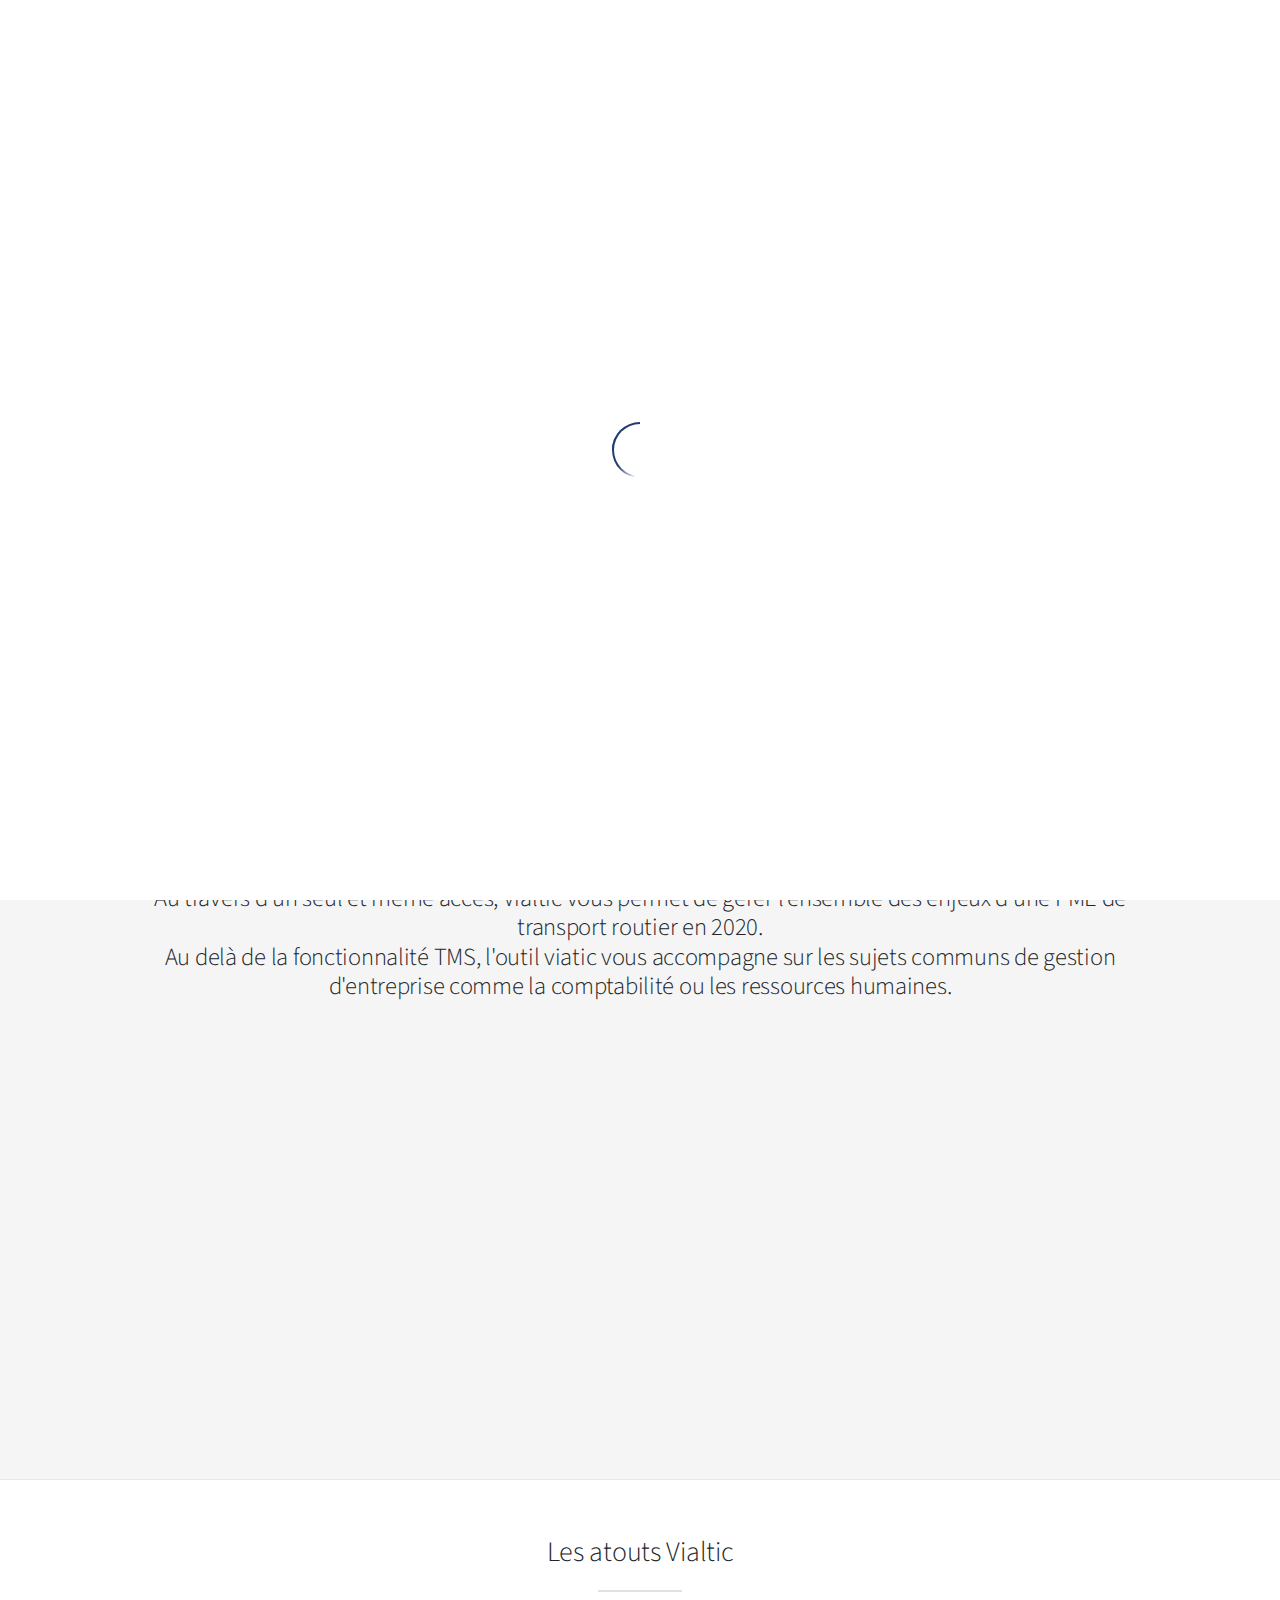
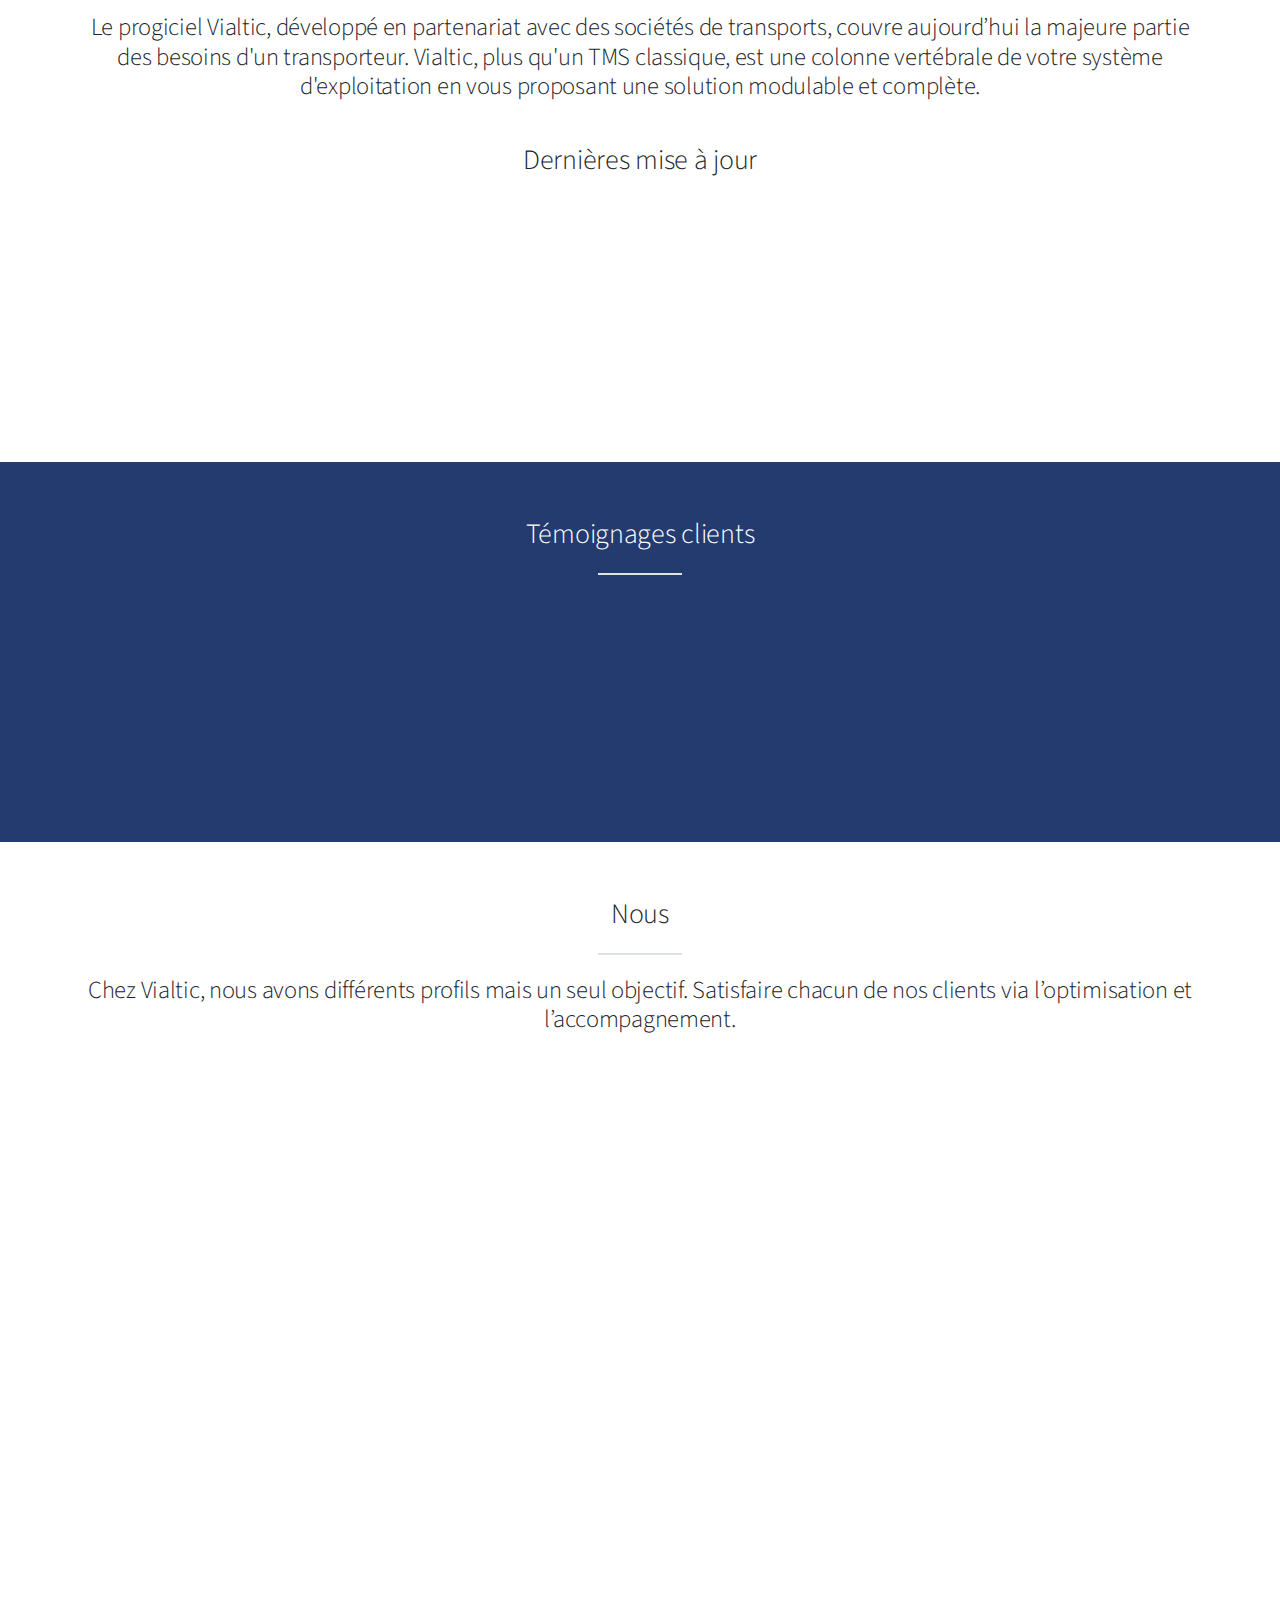
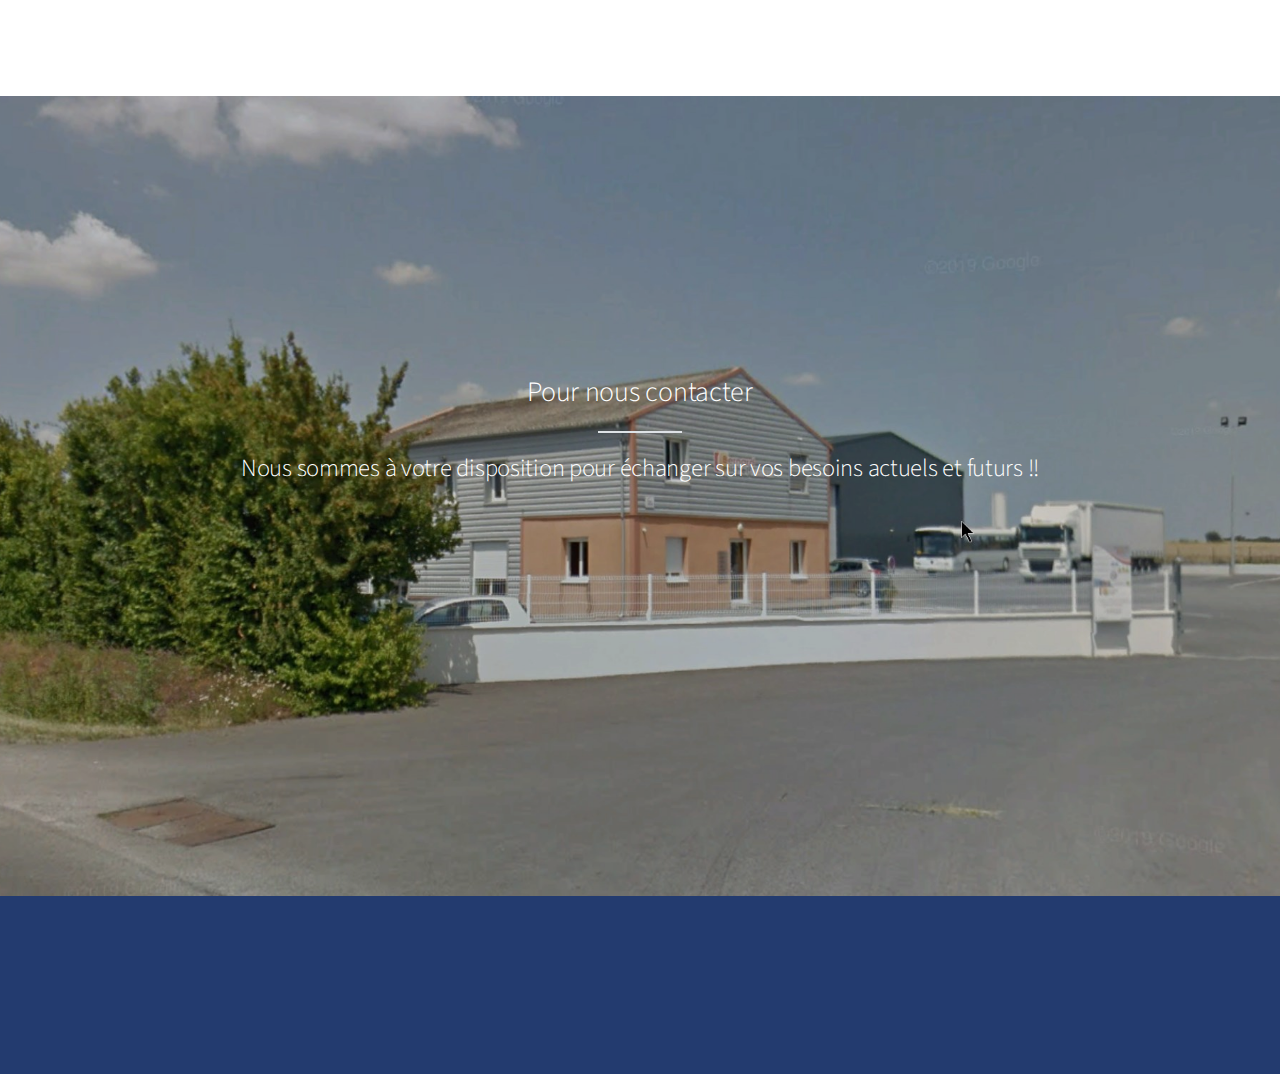
==== commit dea1d1cc: "Evol avec Jeremy" ====
--- a/index.html
+++ b/index.html
@@ -77,28 +77,28 @@
                 <div class="heading">
                     <h2 class="mt-0 mb-4">Notre produit</h2>
                     <div class="border"></div>
-                    <p class="mt-4 mb-0">Au travers d'un seul et même accès, Vialtic vous permet de gérer l'ensemble des enjeux d'une PME de transport routier en 2020.<br> Au delà de la fonctionnalité TMS, l'outil viatic vous accompagne sur les sujets communs de gestion d'entreprise comme la comptabilité ou les ressources humaines.</p>
+                    <h3 class="mt-4 mb-0 mx-5">Au travers d'un seul et même accès, Vialtic vous permet de gérer l'ensemble des enjeux d'une PME de transport routier en 2020.<br> Au delà de la fonctionnalité TMS, l'outil viatic vous accompagne sur les sujets communs de gestion d'entreprise comme la comptabilité ou les ressources humaines.</h3>
                 </div>
                 <div class="row">
                     <div class="col-sm-3 service animated hiding" data-animation="fadeInUp" data-delay="300">
                         <i class="fa fa-truck fa-5x"></i>
                         <h3 class="mt-5 mb-4"><a href="#">TMS</a></h3>
-                        <p>Vialtic propose tous les éléments d'un TMS lot demi-lots. Son plaaning graphique vous donnera une vue synthétique et efficace des transports en cours et planifiés. La gestion des OT récurrents évitera les tâches administratives répétitives.</p>
+                        <p>Vialtic propose tous les éléments d'un TMS lot et demi-lot. Son planning graphique vous donnera une vue synthétique et efficace des transports en cours et planifiés. La gestion des OT récurrents évitera les tâches administratives répétitives.</p>
                     </div>
                     <div class="col-sm-3 service animated hiding" data-animation="fadeInUp" data-delay="600">
                         <i class="fa fa-calculator fa-5x"></i>
                         <h3 class="mt-5 mb-4"><a href="#">ERP</a></h3>
-                        <p>Vialtic fourni une aide précieuse dans la gestion de votre entreprise. La module comptabilité évitera les resaisies et facilitera la communication avec votre expert comptable. Le module Ressources Humaines facilite la communication avec les salariés et fluidifie le calcul de payes.</p>
+                        <p>Vialtic fourni une aide précieuse dans la gestion de votre entreprise. Le module comptabilité évitera les resaisies et facilitera la communication avec votre expert comptable. Le module Ressources Humaines facilite la communication avec les salariés et fluidifie le calcul de payes.</p>
                     </div>
                     <div class="col-sm-3 service animated hiding" data-animation="fadeInUp" data-delay="900">
                         <i class="fa fa-mobile fa-5x"></i>
                         <h3 class="mt-5 mb-4"><a href="#">Application mobile</a></h3>
-                        <p>L'applcation mobile, prioritaire destiné aux conducteurs, permet d'assurer une communication fluide entre l'exploitation et le personnel roulants. Au dela des fonctionnalités métiers liées aux ordres de transport et à la géolocalisation, l'application permet aussi le transmission de tous les éléments variables de paye, paniers, demandes de congés, etc... </p>
+                        <p>L'application mobile, prioritairement destinée aux conducteurs, permet d'assurer une communication fluide entre l'exploitation et le personnel roulant. Au dela des fonctionnalités métier liées aux ordres de transport et à la géolocalisation, l'application permet aussi la transmission de tous les éléments variables de paye, paniers, demandes de congés, etc... </p>
                     </div>
                     <div class="col-sm-3 service animated hiding" data-animation="fadeInUp" data-delay="900">
                         <i class="fa fa-user fa-5x"></i>
                         <h3 class="mt-5 mb-4"><a href="#">Portail Collaborateurs & Clients</a></h3>
-                        <p>Le portail collaboratif permet de fluidifier les échanges avec vos collaborateurs et clients. L'ensemble des communications usuelles (comme les congés, les déclarations de paniers ou la mise à disposition des émargés) sont implémentés dans le portail </p>
+                        <p>Le portail collaboratif permet de fluidifier les échanges avec vos collaborateurs et clients. L'ensemble des communications usuelles (comme les congés, les déclarations de paniers ou la mise à disposition des émargés) sont implémentées dans le portail </p>
                     </div>
                 
                 </div>
@@ -109,89 +109,34 @@
         <div class="container">
             <div class="content text-center">
                 <div class="heading">
-                    <h2 class="mt-0 mb-4">Notre service</h2>
-                    <div class="border"></div>
-                    <p class="mt-4 mb-0">Au travers des témoignages et nos synthèses de mise à jour trimestrielles nous pouvons vous apporter un éclairage sur notre service client et le dynamisme de l'évolution de l'outil Vialtic.</p>
+                    <h2 class="mt-0 mb-4">Les atouts Vialtic</h2>
+                    <div class="border"></div>
+                    <h3 class="mt-4 mb-0">Le progiciel Vialtic, développé en partenariat avec des sociétés de transports, couvre aujourd’hui la majeure partie des besoins d'un transporteur.
+                        Vialtic, plus qu'un TMS classique, est une colonne vertébrale de votre système d'exploitation en vous proposant une solution modulable et complète.
+                        </h3>
                 </div>
                 <div class="row">
                     <div class="col-md-12">
                         <div id="portfolio">
-                            <ul class="filters list-inline">
-                                <li class="list-inline-item">
-                                    <a class="active" data-filter="*" href="#">Tout</a>
-                                </li>
-                                <li class="list-inline-item">
-                                    <a data-filter=".maj" href="#">Notes de mise à jour</a>
-                                </li>
-                                <li class="list-inline-item">
-                                    <a data-filter=".client" href="#">Témoignages client</a>
-                                </li>
-                            </ul>
+                            <h2 class="mt-5 mb-4">Dernières mise à jour</h2>
                             <ul class="items list-unstyled clearfix animated hiding mb-0" data-animation="fadeInRight">
                                 <li class="item client">
-                                    <a href="work.html" data-gall="work" data-vbtype="ajax">
-                                        <img src="img/work/1.jpg" alt="">
+                                    <a href="work.html" data-gall="12_20" data-vbtype="ajax">
+                                        <img src="img/work/12_20.jpg" alt="">
                                         <div class="overlay">
-                                            <span>Témoignage Cassier</span>
+                                            <span>Mise à jour 12 . 20</span>
                                         </div>
                                     </a>
                                 </li>
                                 <li class="item maj">
-                                    <a href="work.html" data-gall="work" data-vbtype="ajax">
-                                        <img src="img/work/2.jpg" alt="">
+                                    <a href="work.html" data-gall="09_20" data-vbtype="ajax">
+                                        <img src="img/work/09_20.png" alt="">
                                         <div class="overlay">
-                                            <span>Mise à jour Janvier 2019</span>
+                                            <span>Mise à jour 09 . 20</span>
                                         </div>
                                     </a>
                                 </li>
-                                <li class="item client">
-                                    <a href="work.html" data-gall="work" data-vbtype="ajax">
-                                        <img src="img/work/3.jpg" alt="">
-                                        <div class="overlay">
-                                            <span>Témoignage Sabenis 1</span>
-                                        </div>
-                                    </a>
-                                </li>
-                                <li class="item maj">
-                                    <a href="work.html" data-gall="work" data-vbtype="ajax">
-                                        <img src="img/work/4.jpg" alt="">
-                                        <div class="overlay">
-                                            <span>Mise à jour Mars 2019</span>
-                                        </div>
-                                    </a>
-                                </li>
-                                <li class="item client">
-                                    <a href="work.html" data-gall="work" data-vbtype="ajax">
-                                        <img src="img/work/5.jpg" alt="">
-                                        <div class="overlay">
-                                            <span>Témoignange client XX</span>
-                                        </div>
-                                    </a>
-                                </li>
-                                <li class="item maj">
-                                    <a href="work.html" data-gall="work" data-vbtype="ajax">
-                                        <img src="img/work/6.jpg" alt="">
-                                        <div class="overlay">
-                                            <span>Mise à jour Juin 2019 </span>
-                                        </div>
-                                    </a>
-                                </li>
-                                <li class="item client">
-                                    <a href="work.html" data-gall="work" data-vbtype="ajax">
-                                        <img src="img/work/7.jpg" alt="">
-                                        <div class="overlay">
-                                            <span>témoignage Sabenis 2</span>
-                                        </div>
-                                    </a>
-                                </li>
-                                <li class="item maj">
-                                    <a href="work.html" data-gall="work" data-vbtype="ajax">
-                                        <img src="img/work/8.jpg" alt="">
-                                        <div class="overlay">
-                                            <span>Mise à jours Mars 2020</span>
-                                        </div>
-                                    </a>
-                                </li>
+                                
                             </ul>
                         </div>
                     </div>
@@ -202,6 +147,9 @@
     <section id="clients" class="page">
         <div class="container">
             <div class="content text-center">
+                <h2 class="mt-0 mb-4">Témoignages clients</h2>
+                    <div class="border"></div>
+                    <h2 class="mt-0 mb-4"> </h2>
                 <div class="row">
                     <div class="col-sm-12 animated hiding" data-animation="fadeInDown">
                         <div id="testimonials" class="carousel slide">
@@ -209,24 +157,19 @@
                                 <li data-target="#testimonials" data-slide-to="0" class="active"></li>
                                 <li data-target="#testimonials" data-slide-to="1" class=""></li>
                                 <li data-target="#testimonials" data-slide-to="2" class=""></li>
-                                <li data-target="#testimonials" data-slide-to="3" class=""></li>
                             </ol>
                             <div class="carousel-inner">
                                 <div class="carousel-item active flex-column">
-                                    <p class="quote mb-4">Quisque convallis diam ligula, ac accumsan eros pretium vel. Curabitur convallis nibh sit amet iaculis ornare. Integer blandit quis diam sed tincidunt.</p>
-                                    <p class="client mb-5">John Doe / CEO</p>
+                                    <p class="quote mb-4">Nous disposons d’une flotte de 22 véhicules et sommes spécialisés dans le transport du bois, matériel et matériaux de chantier.  La solution Vialtic nous a été proposée pour solutionner un problème de saisies répétitives du planning, des opérations de transport, de la facturation puis le transfert en comptabilité, tout cela réuni en un seul Prologiciel. Progressivement nous mettons même en place la dématérialisation des factures. Chaque collaborateur peut avoir accès aux données, même à distance et en toute sécurité. Avec Vialtic nous avons ainsi pu gagner en temps et en efficacité.</p>
+                                    <p class="client mb-5">Séverine - Transport Roy</p>
+                                </div>
+                                <div class="carousel-item  flex-column">
+                                    <p class="quote mb-4">Nous utilisons l'outil Vialtic dans son offre intégrable depuis 2014 (parc/exploitation/comptabilité/contrôle de gestion). L'outil nous apporte une ergonomie et un suivi en temps réel avec l'exploitation. Nous apprécions d'autant plus l'outil avec la possibilité de télétravail qui est simplifié pour tous les postes de la société.</p>
+                                    <p class="client mb-5"></p>L'équipe administrative Bernard Michel</p>
                                 </div>
                                 <div class="carousel-item flex-column">
-                                    <p class="quote mb-4">Vestibulum volutpat accumsan sem non eleifend. Vivamus pretium nisi semper sapien eleifend, vel lacinia lacus sodales. Morbi bibendum purus at leo laoreet, vel ultricies orci viverra.</p>
-                                    <p class="client mb-5">Jorginho Jian / Developer</p>
-                                </div>
-                                <div class="carousel-item flex-column">
-                                    <p class="quote mb-4">Curabitur in nulla et lorem varius convallis. Morbi bibendum purus at leo laoreet, vel ultricies orci viverra. Duis quis accumsan urna. Nulla faucibus mauris elit, vitae tristique nisi sollicitudin ut.</p>
-                                    <p class="client mb-5">Gandalf Kadir / Web Designer</p>
-                                </div>
-                                <div class="carousel-item flex-column">
-                                    <p class="quote mb-4">Nullam vel tempor quam, id dictum eros. Nam augue sem, aliquam ac mauris in, pharetra convallis quam. Nulla faucibus mauris elit, vitae tristique nisi sollicitudin ut. Vivamus pretium nisi semper sapien eleifend.</p>
-                                    <p class="client mb-5">Homeros Yehudi / QA Engineer</p>
+                                    <p class="quote mb-4">Bon outil, fiable et simple a utiliser. L'équipe Vialtic est réactive en cas de besoin. Je recommande</p>
+                                    <p class="client mb-5">Fabien - Service administratif</p>
                                 </div>
                             </div>
                         </div>
@@ -241,7 +184,7 @@
                 <div class="heading">
                     <h2 class="mt-0 mb-4">Nous</h2>
                     <div class="border"></div>
-                    <p class="mt-4 mb-0">Lorem ipsum dolor sit amet, consectetur adipisicing elit, sed do eiusmod tempor incididunt ut labore et dolore magna aliqua. Ut enim ad minim veniam, quis nostrud exercitation ullamco laboris nisi ut aliquip ex ea commodo consequat duis aute irure dolor.</p>
+                    <h3 class="mt-4 mb-0">Chez Vialtic, nous avons différents profils mais un seul objectif. Satisfaire chacun de nos clients via l’optimisation et l’accompagnement.</h3>
                 </div>
                 <div class="row">
                     <div class="col-md-3 col-sm-6 col-xs-12 teammate animated hiding" data-animation="fadeInLeft" data-delay="600">
@@ -249,18 +192,18 @@
                             <img class="img-fluid" src="img/team/1.jpg" alt="">
                         </div>
                         <div class="bio mt-4">
-                            <h5 class="mb-1">Frédéric Bagnol</h5>
+                            <h5 class="mb-1 font-weight-bold">Frédéric Bagnol</h5>
                             <p>Président</p>
                             <div class="border mt-4 mb-4"></div>
                             <p>20 ans d'informatique au service de la supply chain.</p>
                             <ul class="list-inline">
                                 <li class="list-inline-item">
-                                    <a href="http://www.linkedin.com" title="LinkedIn">
-                                        <i class="fa fa-linkedin"></i>
-                                    </a>
-                                </li>
-                                <li class="list-inline-item">
-                                    <a href="http://www.github.com" title="GitHub">
+                                    <a href="https://www.linkedin.com/in/frédéric-bagnol-5b10b615b" title="LinkedIn" target = "_blank">
+                                        <i class="fa fa-linkedin"></i>
+                                    </a>
+                                </li>
+                                <li class="list-inline-item">
+                                    <a href="https://github.com/fbagnol" title="GitHub" target = "_blank">
                                         <i class="fa fa-github"></i>
                                     </a>
                                 </li>
@@ -272,13 +215,13 @@
                             <img class="img-fluid" src="img/team/2.jpg" alt="">
                         </div>
                         <div class="bio mt-4">
-                            <h5 class="mb-1">Sébastien Nivelle</h5>
+                            <h5 class="mb-1 font-weight-bold">Sébastien Nivelle</h5>
                             <p>Directeur Général & Fondateur</p>
                             <div class="border mt-4 mb-4"></div>
                             <p>Après 10 ans dans le déploimenet d'ERP internationnaux puis la direction d'entreprise de transports. J'ai fondé Vialtic.com. </p>
                             <ul class="list-inline">
                                 <li class="list-inline-item">
-                                    <a href="http://www.linkedin.com" title="LinkedIn">
+                                    <a href="https://www.linkedin.com/in/s%C3%A9bastien-nivelle-1637a559/" title="LinkedIn" target = "_blank">
                                         <i class="fa fa-linkedin"></i>
                                     </a>
                                 </li>
@@ -295,7 +238,7 @@
                             <img class="img-fluid" src="img/team/3.jpg" alt="">
                         </div>
                         <div class="bio mt-4">
-                            <h5 class="mb-1">Stéphanie Dufront</h5>
+                            <h5 class="mb-1 font-weight-bold">Stéphanie Dufront</h5>
                             <p>Customer Success Manager</p>
                             <div class="border mt-4 mb-4"></div>
                             <p>Après 5 années dans une entreprise de transport, je suis au service du déploiement de Vialtic dans votre société !!</p>
@@ -313,12 +256,32 @@
                             </ul>
                         </div>
                     </div>
+                </div>
+                <div class="row">    
                     <div class="col-md-3 col-sm-6 col-xs-12 teammate animated hiding" data-animation="fadeInRight" data-delay="600">
                         <div class="profile-photo">
                             <img class="img-fluid" src="img/team/4.jpg" alt="">
                         </div>
                         <div class="bio mt-4">
-                            <h5 class="mb-1">Equipe R&D</h5>
+                            <h5 class="mb-1 font-weight-bold">Equipe R&D</h5>
+                            <p>CdP / Développeurs</p>
+                            <div class="border mt-4 mb-4"></div>
+                            <p>On développe, on teste et on livre !!</p>
+                            <ul class="list-inline">
+                                <li class="list-inline-item">
+                                    <a href="http://www.linkedin.com" title="LinkedIn">
+                                        <i class="fa fa-linkedin"></i>
+                                    </a>
+                                </li>
+                            </ul>
+                        </div>
+                    </div>
+                    <div class="col-md-3 col-sm-6 col-xs-12 teammate animated hiding" data-animation="fadeInRight" data-delay="600">
+                        <div class="profile-photo">
+                            <img class="img-fluid" src="img/team/4.jpg" alt="">
+                        </div>
+                        <div class="bio mt-4">
+                            <h5 class="mb-1 font-weight-bold">Equipe R&D</h5>
                             <p>CdP / Développeurs</p>
                             <div class="border mt-4 mb-4"></div>
                             <p>On développe, on teste et on livre !!</p>
@@ -341,7 +304,7 @@
                 <div class="heading">
                     <h2 class="mt-0 mb-4">Pour nous contacter</h2>
                     <div class="border"></div>
-                    <p class="mt-4 mb-0">Nous sommes à votre disposition pour échanger sur vos besoins actuels et futurs !!</p>
+                    <h3 class="mt-4 mb-0">Nous sommes à votre disposition pour échanger sur vos besoins actuels et futurs !!</h3>
                 </div>
                 <div class="row">
                     <div class="col-sm-4 animated hiding" data-animation="fadeInRight" data-delay="600">
@@ -367,7 +330,7 @@
                     <ul class="social list-inline">
 
                         <li class="list-inline-item">
-                            <a class="linkedin href="https://www.linkedin.com/company/25458420/" title="LinkedIn">
+                            <a class="linkedin" href="https://www.linkedin.com/company/vialtic.com" title="LinkedIn" target = "_blank">
                                 <i class="fa fa-linkedin fa-2x"></i>
                             </a>
                         </li>
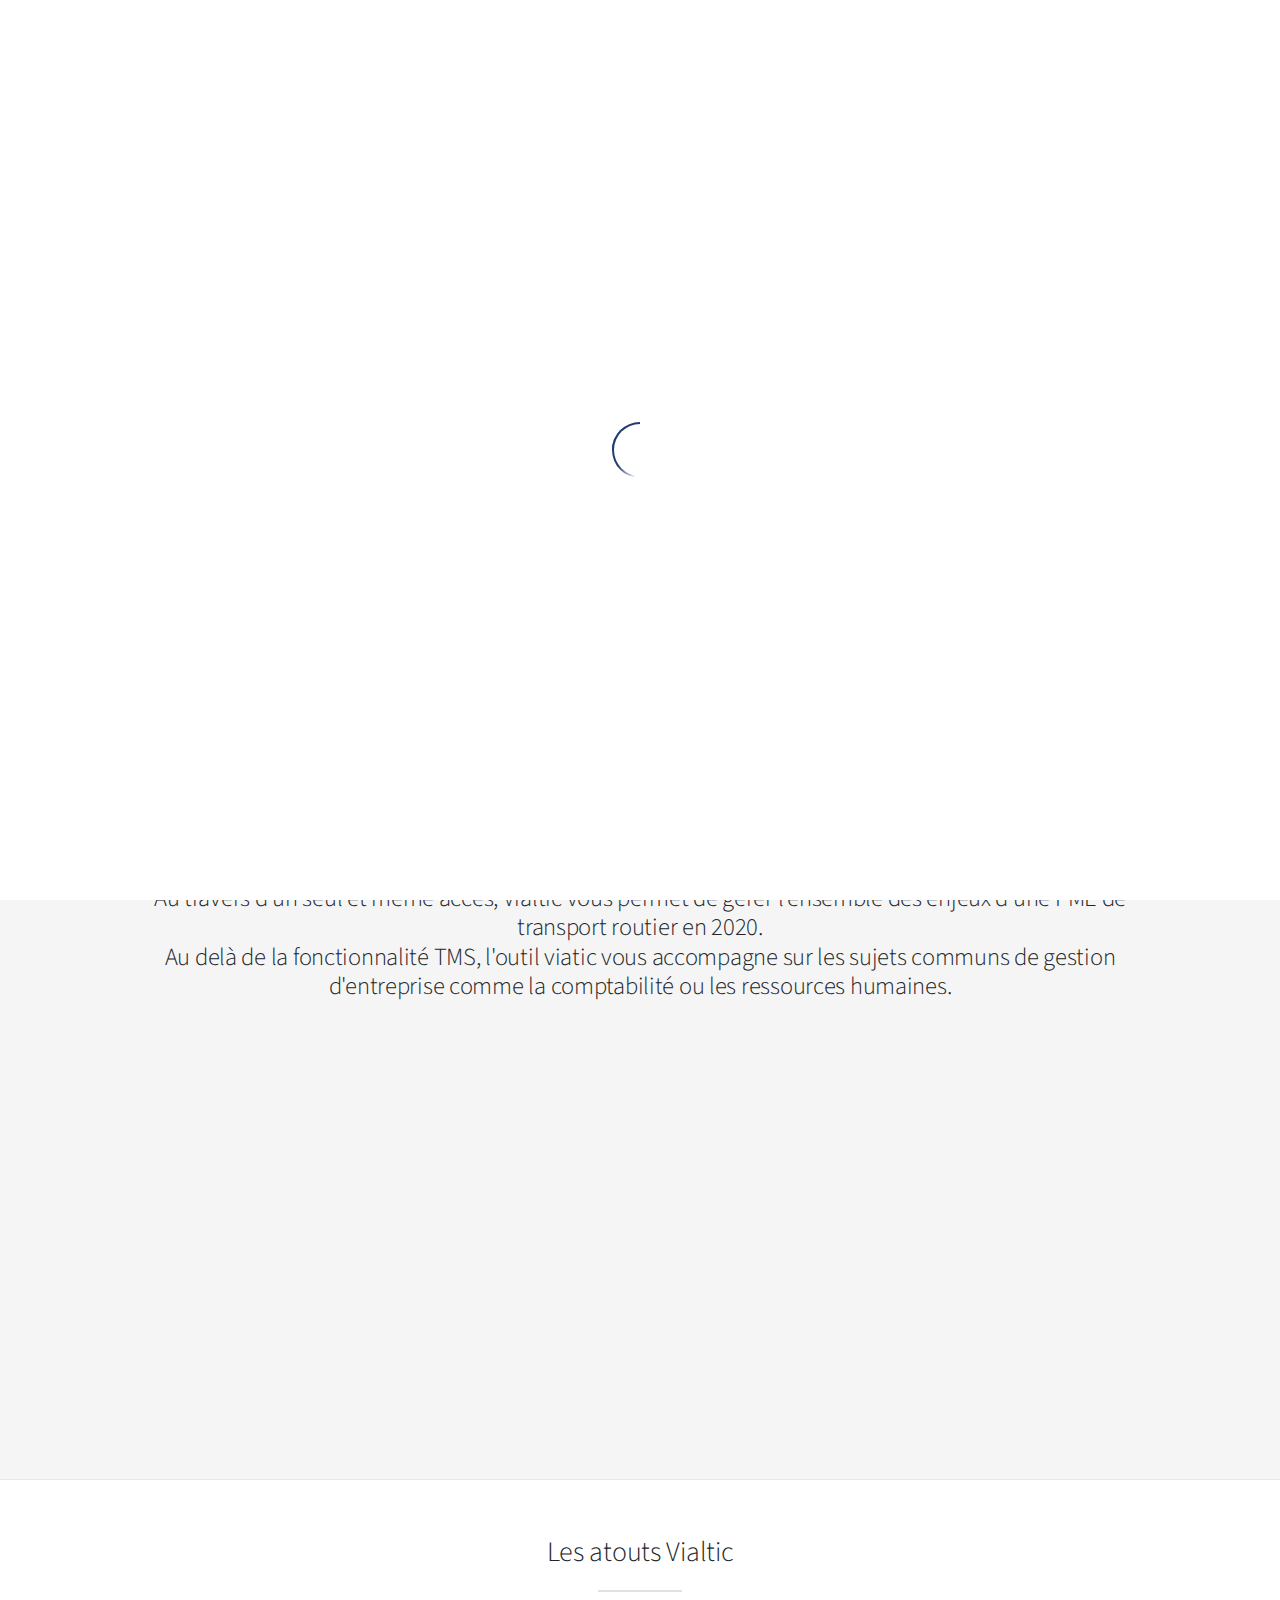
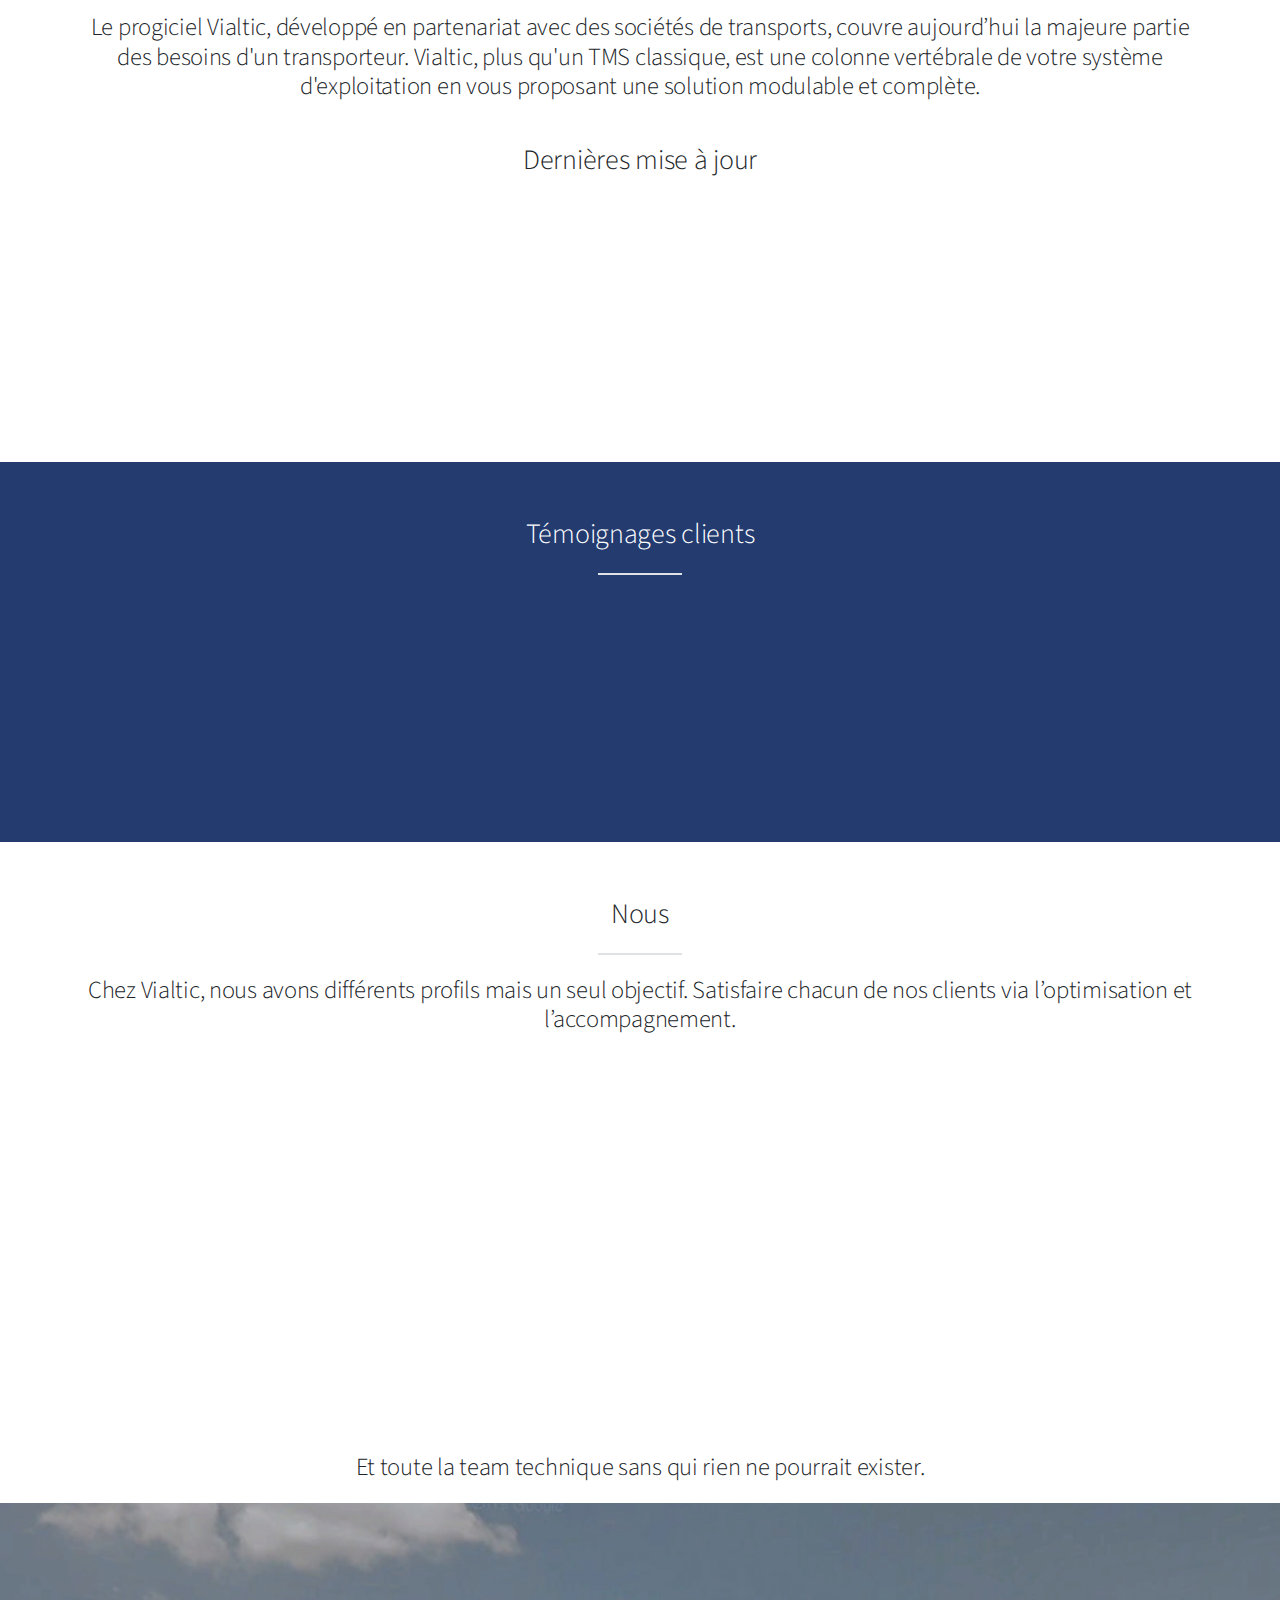
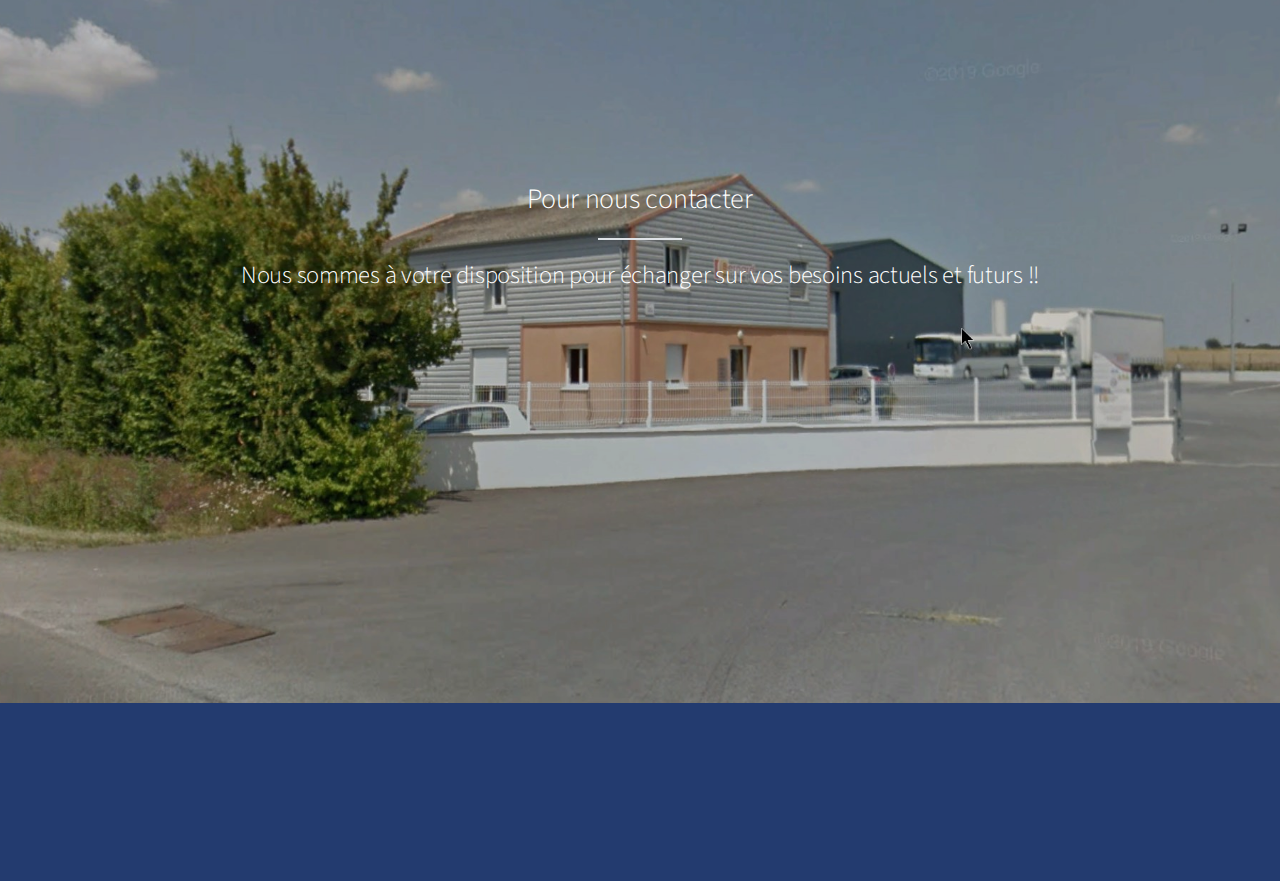
==== commit a809fa6e: "Modif Team & Release note" ====
--- a/index.html
+++ b/index.html
@@ -255,18 +255,16 @@
                                 </li>
                             </ul>
                         </div>
-                    </div>
-                </div>
-                <div class="row">    
+                    </div>    
                     <div class="col-md-3 col-sm-6 col-xs-12 teammate animated hiding" data-animation="fadeInRight" data-delay="600">
                         <div class="profile-photo">
                             <img class="img-fluid" src="img/team/4.jpg" alt="">
                         </div>
                         <div class="bio mt-4">
-                            <h5 class="mb-1 font-weight-bold">Equipe R&D</h5>
-                            <p>CdP / Développeurs</p>
+                            <h5 class="mb-1 font-weight-bold">Fabrice Bouvrande</h5>
+                            <p>Commercial</p>
                             <div class="border mt-4 mb-4"></div>
-                            <p>On développe, on teste et on livre !!</p>
+                            <p>J'ai tellement baigné dans l'IT pour le transport que j'ai du mal à séparer les deux !!</p>
                             <ul class="list-inline">
                                 <li class="list-inline-item">
                                     <a href="http://www.linkedin.com" title="LinkedIn">
@@ -276,24 +274,10 @@
                             </ul>
                         </div>
                     </div>
-                    <div class="col-md-3 col-sm-6 col-xs-12 teammate animated hiding" data-animation="fadeInRight" data-delay="600">
-                        <div class="profile-photo">
-                            <img class="img-fluid" src="img/team/4.jpg" alt="">
-                        </div>
-                        <div class="bio mt-4">
-                            <h5 class="mb-1 font-weight-bold">Equipe R&D</h5>
-                            <p>CdP / Développeurs</p>
-                            <div class="border mt-4 mb-4"></div>
-                            <p>On développe, on teste et on livre !!</p>
-                            <ul class="list-inline">
-                                <li class="list-inline-item">
-                                    <a href="http://www.linkedin.com" title="LinkedIn">
-                                        <i class="fa fa-linkedin"></i>
-                                    </a>
-                                </li>
-                            </ul>
-                        </div>
-                    </div>
+                </div>
+                <div class="content text-center"> 
+                        <h3 class="mt-0 mb-4">Et toute la team technique sans qui rien ne pourrait exister.</h3>
+
                 </div>
             </div>
         </div>
